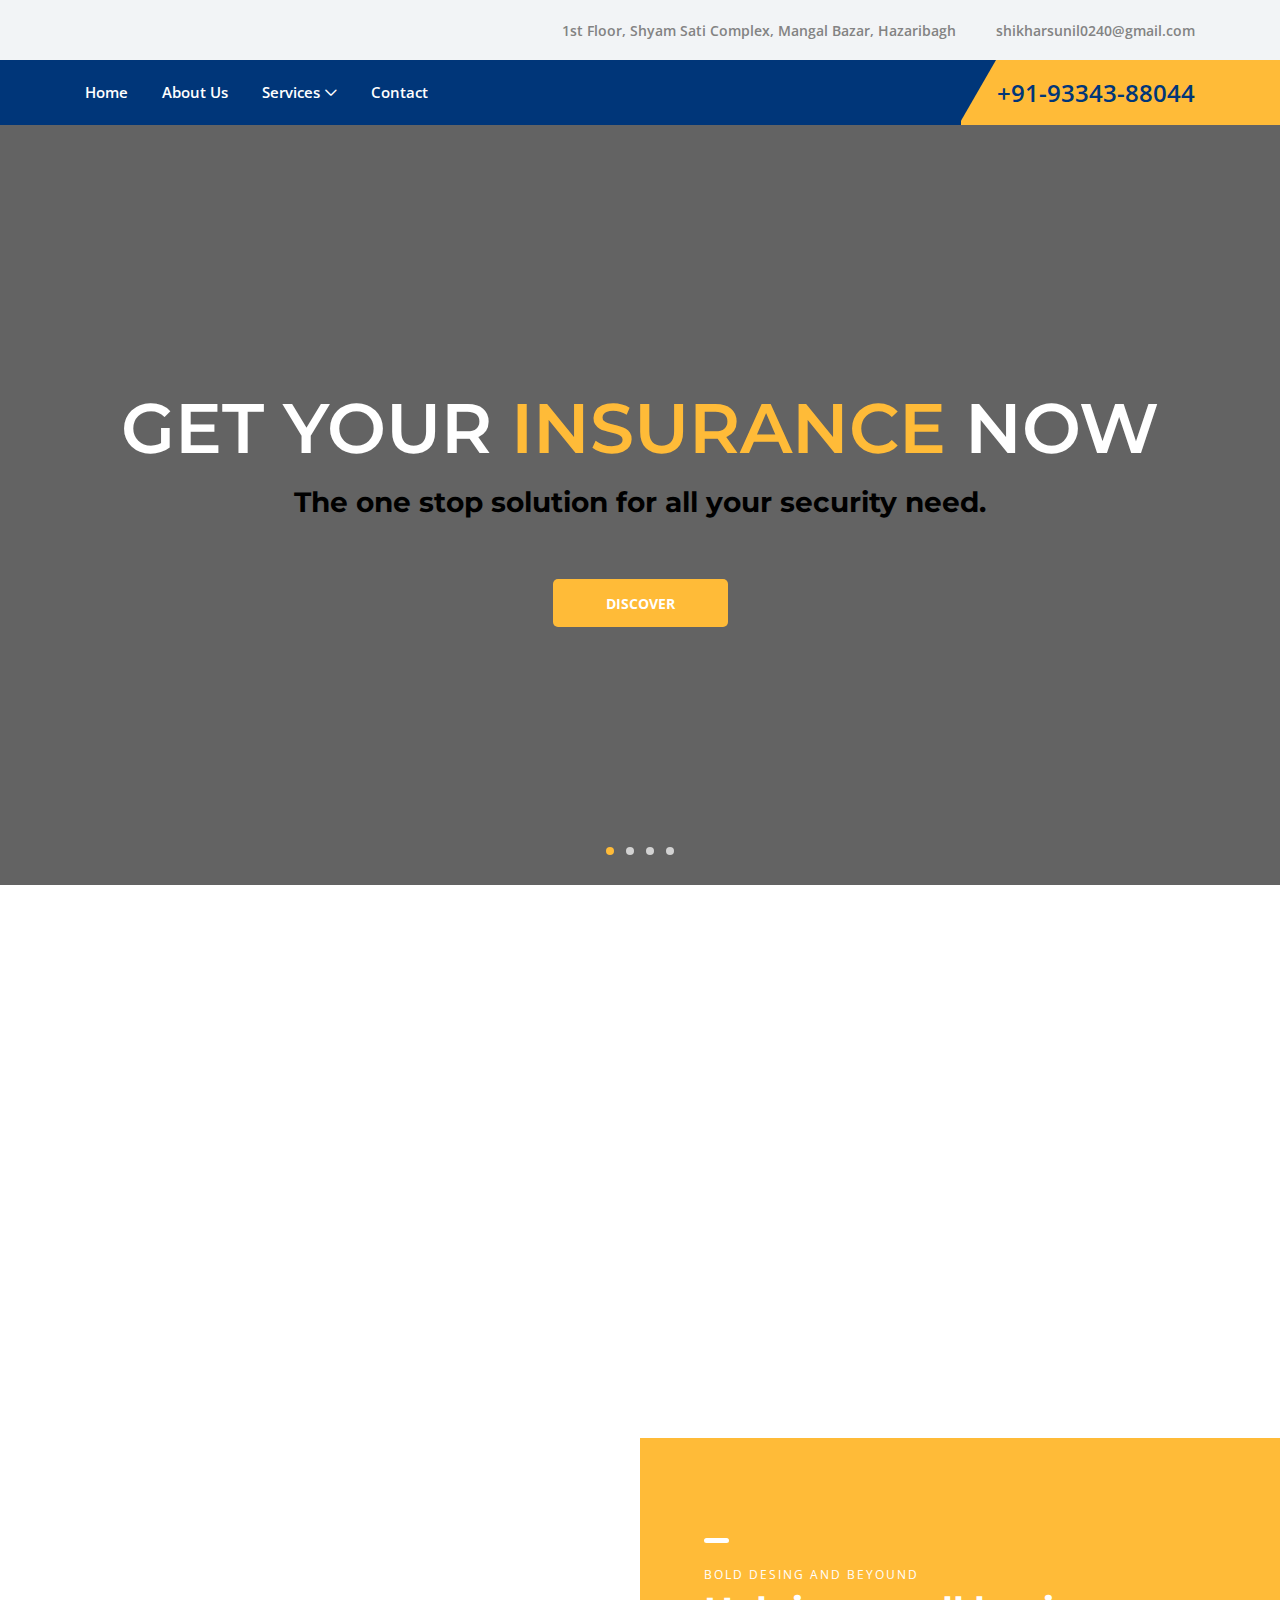
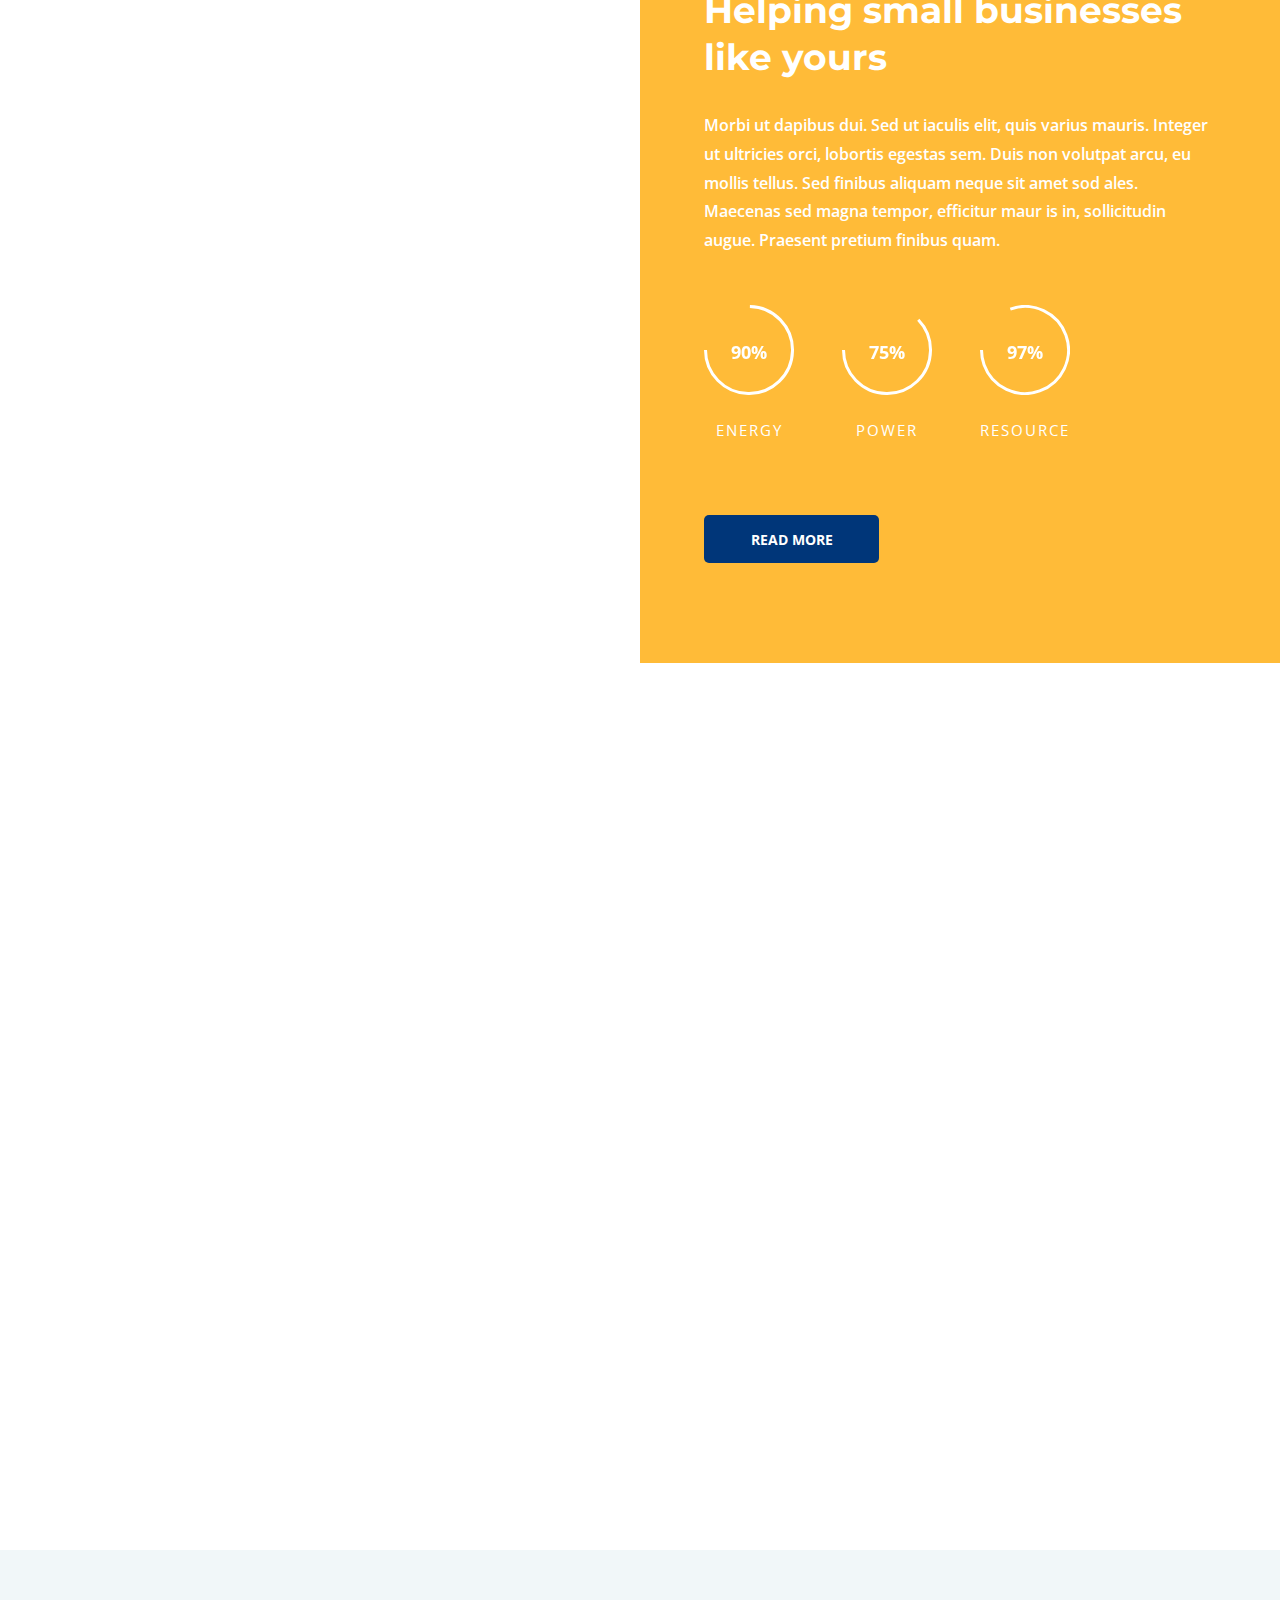
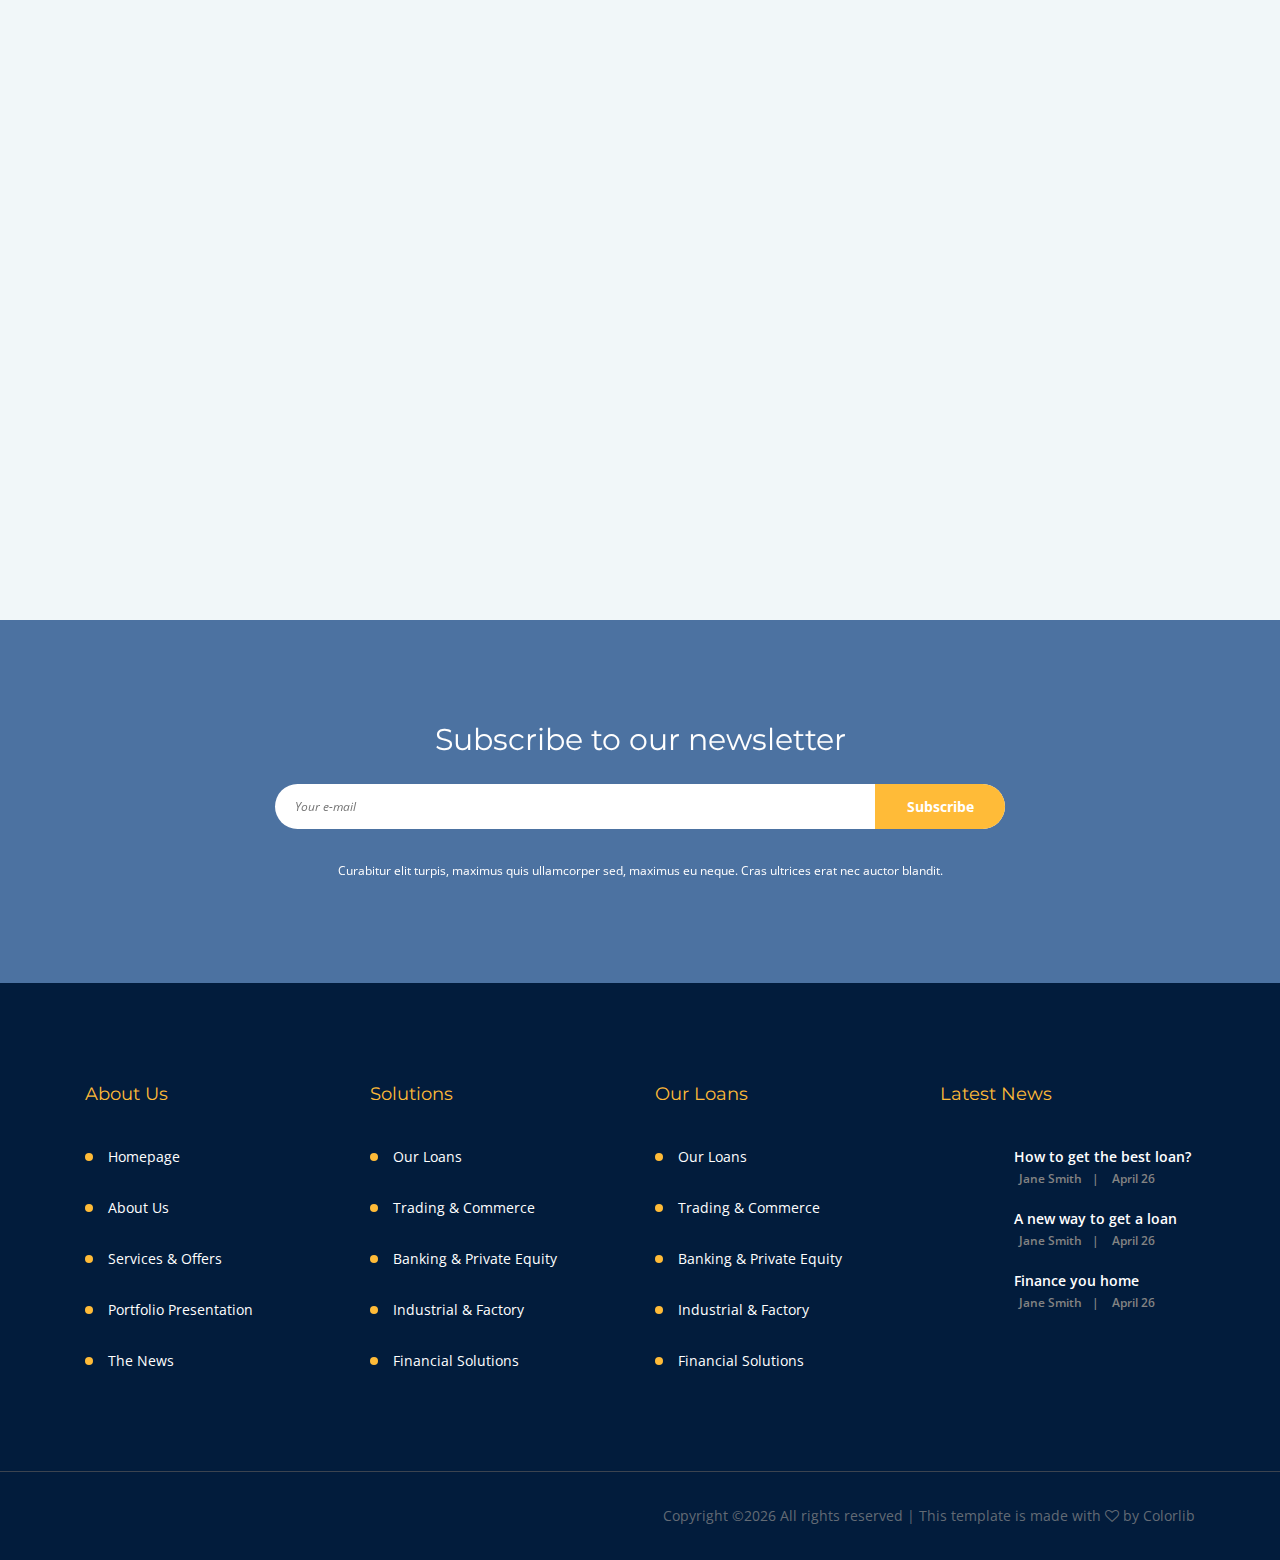
==== index.html @ 7af8c6b2 "Add files via upload" ====
<!DOCTYPE html>
<html lang="en">

<head>
    <meta charset="UTF-8">
    <meta name="description" content="">
    <meta http-equiv="X-UA-Compatible" content="IE=edge">
    <meta name="viewport" content="width=device-width, initial-scale=1, shrink-to-fit=no">
    <!-- The above 4 meta tags *must* come first in the head; any other head content must come *after* these tags -->

    <!-- Title -->
    <title>Star Spark - Insurance just got simlified</title>

    <!-- Favicon -->
    <link rel="icon" href="img/core-img/favicon.png">

    <!-- Stylesheet -->
    <link rel="stylesheet" href="style.css">

</head>

<body>
    <!-- Preloader -->
    <div class="preloader d-flex align-items-center justify-content-center">
        <div class="lds-ellipsis">
            <div></div>
            <div></div>
            <div></div>
            <div></div>
        </div>
    </div>

    <!-- ##### Header Area Start ##### -->
    <header class="header-area">
        <!-- Top Header Area -->
        <div class="top-header-area">
            <div class="container h-100">
                <div class="row h-100 align-items-center">
                    <div class="col-12 d-flex justify-content-between">
                        <!-- Logo Area -->
                        <div class="logo">
                            <a href="index.html"><img src="img/core-img/logo.png" alt=""></a>
                        </div>

                        <!-- Top Contact Info -->
                        <div class="top-contact-info d-flex align-items-center">
                            <a href="#" data-toggle="tooltip" data-placement="bottom" title="1st Floor, Shyam Sati Complex, Mangal Bazar, Hazaribagh"><img src="img/core-img/placeholder.png" alt=""> <span>1st Floor, Shyam Sati Complex, Mangal Bazar, Hazaribagh</span></a>
                            <a href="#" data-toggle="tooltip" data-placement="bottom" title="shikharsunil0240@gmail.com"><img src="img/core-img/message.png" alt=""> <span>shikharsunil0240@gmail.com</span></a>
                        </div>
                    </div>
                </div>
            </div>
        </div>

        <!-- Navbar Area -->
        <div class="credit-main-menu" id="sticker">
            <div class="classy-nav-container breakpoint-off">
                <div class="container">
                    <!-- Menu -->
                    <nav class="classy-navbar justify-content-between" id="creditNav">

                        <!-- Navbar Toggler -->
                        <div class="classy-navbar-toggler">
                            <span class="navbarToggler"><span></span><span></span><span></span></span>
                        </div>

                        <!-- Menu -->
                        <div class="classy-menu">

                            <!-- Close Button -->
                            <div class="classycloseIcon">
                                <div class="cross-wrap"><span class="top"></span><span class="bottom"></span></div>
                            </div>

                            <!-- Nav Start -->
                            <div class="classynav">
                                <ul>
                                    <li><a href="index.html">Home</a></li>
                                    <li><a href="about.html">About Us</a></li>
                                    <li><a href="services.html">Services</a>
                                        <ul class="dropdown">
                                            <li><a href="index.html">Life Insurance</a></li>
                                            <li><a href="about.html">Health Insurance</a></li>
                                            <li><a href="services.html">Accidental Insurance</a></li>                                                                                                                                    
                                        </ul>
                                    </li>
                                    
                                   
                                    
                                    <li><a href="contact.html">Contact</a></li>
                                </ul>
                            </div>
                            <!-- Nav End -->
                        </div>

                        <!-- Contact -->
                        <div class="contact">
                            <a href="#"><img src="img/core-img/call2.png" alt=""> +91-93343-88044</a>
                        </div>
                    </nav>
                </div>
            </div>
        </div>
    </header>
    <!-- ##### Header Area End ##### -->

    <!-- ##### Hero Area Start ##### -->
    <div class="hero-area">
        <div class="hero-slideshow owl-carousel">

            <!-- Single Slide -->
            <div class="single-slide bg-img">
                <!-- Background Image-->
                <div class="slide-bg-img bg-img bg-overlay" style="background-image: url(img/bg-img/family.jpg);"></div>
                <!-- Welcome Text -->
                <div class="container h-100">
                    <div class="row h-100 align-items-center justify-content-center">
                        <div class="col-12 col-lg-12">
                            <div class="welcome-text text-center">
                                
                                <h2 data-animation="fadeInUp" data-delay="300ms">get your <span>INSURANCE</span> now</h2>
                                <h3 data-animation="fadeInUp" data-delay="500ms">The one stop solution for all your security need.</h3>
                                <a href="#" class="btn credit-btn mt-50" data-animation="fadeInUp" data-delay="700ms">Discover</a>
                            </div>
                        </div>
                    </div>
                </div>
                <!-- Slide Duration Indicator -->
                <div class="slide-du-indicator"></div>
            </div>

            <!-- Single Slide -->
            <div class="single-slide bg-img">
                <!-- Background Image-->
                <div class="slide-bg-img bg-img bg-overlay" style="background-image: url(img/bg-img/5.jpg);"></div>
                <!-- Welcome Text -->
                <div class="container h-100">
                    <div class="row h-100 align-items-center justify-content-center">
                        <div class="col-12 col-lg-9">
                            <div class="welcome-text text-center">
                                
                                <h2 data-animation="fadeInDown" data-delay="300ms">get your <span>loan</span> now</h2>
                                <p data-animation="fadeInDown" data-delay="500ms">Vestibulum eu vehicula elit, nec elementum orci. Praesent aliquet ves tibulum tempus. Pellentesque posuere pharetra turpis, eget finibus erat porta placerat.</p>
                                <a href="#" class="btn credit-btn mt-50" data-animation="fadeInDown" data-delay="700ms">Discover</a>
                            </div>
                        </div>
                    </div>
                </div>
                <!-- Slide Duration Indicator -->
                <div class="slide-du-indicator"></div>
            </div>

            <!-- Single Slide -->
            <div class="single-slide bg-img">
                <!-- Background Image-->
                <div class="slide-bg-img bg-img bg-overlay" style="background-image: url(img/bg-img/1.jpg);"></div>
                <!-- Welcome Text -->
                <div class="container h-100">
                    <div class="row h-100 align-items-center justify-content-center">
                        <div class="col-12 col-lg-9">
                            <div class="welcome-text text-center">
                                <h6 data-animation="fadeInUp" data-delay="100ms">2 years interest</h6>
                                <h2 data-animation="fadeInUp" data-delay="300ms">get your <span>loan</span> now</h2>
                                <p data-animation="fadeInUp" data-delay="500ms">Vestibulum eu vehicula elit, nec elementum orci. Praesent aliquet ves tibulum tempus. Pellentesque posuere pharetra turpis, eget finibus erat porta placerat.</p>
                                <a href="#" class="btn credit-btn mt-50" data-animation="fadeInUp" data-delay="700ms">Discover</a>
                            </div>
                        </div>
                    </div>
                </div>
                <!-- Slide Duration Indicator -->
                <div class="slide-du-indicator"></div>
            </div>

            <!-- Single Slide -->
            <div class="single-slide bg-img">
                <!-- Background Image-->
                <div class="slide-bg-img bg-img bg-overlay" style="background-image: url(img/bg-img/5.jpg);"></div>
                <!-- Welcome Text -->
                <div class="container h-100">
                    <div class="row h-100 align-items-center justify-content-center">
                        <div class="col-12 col-lg-9">
                            <div class="welcome-text text-center">
                                <h6 data-animation="fadeInDown" data-delay="100ms">2 years interest</h6>
                                <h2 data-animation="fadeInDown" data-delay="300ms">get your <span>loan</span> now</h2>
                                <p data-animation="fadeInDown" data-delay="500ms">Vestibulum eu vehicula elit, nec elementum orci. Praesent aliquet ves tibulum tempus. Pellentesque posuere pharetra turpis, eget finibus erat porta placerat.</p>
                                <a href="#" class="btn credit-btn mt-50" data-animation="fadeInDown" data-delay="700ms">Discover</a>
                            </div>
                        </div>
                    </div>
                </div>
                <!-- Slide Duration Indicator -->
                <div class="slide-du-indicator"></div>
            </div>

        </div>
    </div>
    <!-- ##### Hero Area End ##### -->

    <!-- ##### Features Area Start ###### -->
    <section class="features-area section-padding-100-0">
        <div class="container">
            <div class="row align-items-end">
                <div class="col-12 col-sm-6 col-lg-3">
                    <div class="single-features-area mb-100 wow fadeInUp" data-wow-delay="100ms">
                        <!-- Section Heading -->
                        <div class="section-heading">
                            <div class="line"></div>
                            <p>Take look at our</p>
                            <h2>Our Loans</h2>
                        </div>
                        <h6>In vitae nisi aliquam, scelerisque leo a, volutpat sem. Viva mus rutrum dui fermentum eros hendrerit.</h6>
                        <a href="#" class="btn credit-btn mt-50">Discover</a>
                    </div>
                </div>
                <div class="col-12 col-sm-6 col-lg-3">
                    <div class="single-features-area mb-100 wow fadeInUp" data-wow-delay="300ms">
                        <img src="img/bg-img/2.jpg" alt="">
                        <h5>We take care of you</h5>
                    </div>
                </div>
                <div class="col-12 col-sm-6 col-lg-3">
                    <div class="single-features-area mb-100 wow fadeInUp" data-wow-delay="500ms">
                        <img src="img/bg-img/3.jpg" alt="">
                        <h5>No documents needed</h5>
                    </div>
                </div>
                <div class="col-12 col-sm-6 col-lg-3">
                    <div class="single-features-area mb-100 wow fadeInUp" data-wow-delay="700ms">
                        <img src="img/bg-img/4.jpg" alt="">
                        <h5>Fast &amp; easy loans</h5>
                    </div>
                </div>
            </div>
        </div>
    </section>
    <!-- ##### Features Area End ###### -->

    <!-- ##### Call To Action Start ###### -->
    <section class="cta-area d-flex flex-wrap">
        <!-- Cta Thumbnail -->
        <div class="cta-thumbnail bg-img jarallax" style="background-image: url(img/bg-img/5.jpg);"></div>

        <!-- Cta Content -->
        <div class="cta-content">
            <!-- Section Heading -->
            <div class="section-heading white">
                <div class="line"></div>
                <p>Bold desing and beyound</p>
                <h2>Helping small businesses like yours</h2>
            </div>
            <h6>Morbi ut dapibus dui. Sed ut iaculis elit, quis varius mauris. Integer ut ultricies orci, lobortis egestas sem. Duis non volutpat arcu, eu mollis tellus. Sed finibus aliquam neque sit amet sod ales. Maecenas sed magna tempor, efficitur maur is in, sollicitudin augue. Praesent pretium finibus quam.</h6>
            <div class="d-flex flex-wrap mt-50">
                <!-- Single Skills Area -->
                <div class="single-skils-area mb-70 mr-5">
                    <div id="circle" class="circle" data-value="0.90">
                        <div class="skills-text">
                            <span>90%</span>
                        </div>
                    </div>
                    <p>Energy</p>
                </div>

                <!-- Single Skills Area -->
                <div class="single-skils-area mb-70 mr-5">
                    <div id="circle2" class="circle" data-value="0.75">
                        <div class="skills-text">
                            <span>75%</span>
                        </div>
                    </div>
                    <p>power</p>
                </div>

                <!-- Single Skills Area -->
                <div class="single-skils-area mb-70">
                    <div id="circle3" class="circle" data-value="0.97">
                        <div class="skills-text">
                            <span>97%</span>
                        </div>
                    </div>
                    <p>resource</p>
                </div>
            </div>
            <a href="#" class="btn credit-btn box-shadow btn-2">Read More</a>
        </div>
    </section>
    <!-- ##### Call To Action End ###### -->

    <!-- ##### Call To Action Start ###### -->
    <section class="cta-2-area wow fadeInUp" data-wow-delay="100ms">
        <div class="container">
            <div class="row">
                <div class="col-12">
                    <!-- Cta Content -->
                    <div class="cta-content d-flex flex-wrap align-items-center justify-content-between">
                        <div class="cta-text">
                            <h4>Are you in need for a load? Get in touch with us.</h4>
                        </div>
                        <div class="cta-btn">
                            <a href="#" class="btn credit-btn box-shadow">Read More</a>
                        </div>
                    </div>
                </div>
            </div>
        </div>
    </section>
    <!-- ##### Call To Action End ###### -->

    <!-- ##### Services Area Start ###### -->
    <section class="services-area section-padding-100-0">
        <div class="container">
            <div class="row">
                <div class="col-12">
                    <!-- Section Heading -->
                    <div class="section-heading text-center mb-100 wow fadeInUp" data-wow-delay="100ms">
                        <div class="line"></div>
                        <p>Take look at our</p>
                        <h2>Our services</h2>
                    </div>
                </div>
            </div>

            <div class="row">
                <!-- Single Service Area -->
                <div class="col-12 col-md-6 col-lg-4">
                    <div class="single-service-area d-flex mb-100 wow fadeInUp" data-wow-delay="200ms">
                        <div class="icon">
                            <i class="icon-profits"></i>
                        </div>
                        <div class="text">
                            <h5>All the loans</h5>
                            <p>Morbi ut dapibus dui. Sed ut iaculis elit, quis varius mauris. Integer ut ultricies orci, lobortis egestas sem.</p>
                        </div>
                    </div>
                </div>

                <!-- Single Service Area -->
                <div class="col-12 col-md-6 col-lg-4">
                    <div class="single-service-area d-flex mb-100 wow fadeInUp" data-wow-delay="300ms">
                        <div class="icon">
                            <i class="icon-money-1"></i>
                        </div>
                        <div class="text">
                            <h5>Easy and fast answer</h5>
                            <p>Morbi ut dapibus dui. Sed ut iaculis elit, quis varius mauris. Integer ut ultricies orci, lobortis egestas sem.</p>
                        </div>
                    </div>
                </div>

                <!-- Single Service Area -->
                <div class="col-12 col-md-6 col-lg-4">
                    <div class="single-service-area d-flex mb-100 wow fadeInUp" data-wow-delay="400ms">
                        <div class="icon">
                            <i class="icon-coin"></i>
                        </div>
                        <div class="text">
                            <h5>No additional papers</h5>
                            <p>Morbi ut dapibus dui. Sed ut iaculis elit, quis varius mauris. Integer ut ultricies orci, lobortis egestas sem.</p>
                        </div>
                    </div>
                </div>

                <!-- Single Service Area -->
                <div class="col-12 col-md-6 col-lg-4">
                    <div class="single-service-area d-flex mb-100 wow fadeInUp" data-wow-delay="500ms">
                        <div class="icon">
                            <i class="icon-smartphone-1"></i>
                        </div>
                        <div class="text">
                            <h5>Secure financial services</h5>
                            <p>Morbi ut dapibus dui. Sed ut iaculis elit, quis varius mauris. Integer ut ultricies orci, lobortis egestas sem.</p>
                        </div>
                    </div>
                </div>

                <!-- Single Service Area -->
                <div class="col-12 col-md-6 col-lg-4">
                    <div class="single-service-area d-flex mb-100 wow fadeInUp" data-wow-delay="600ms">
                        <div class="icon">
                            <i class="icon-diamond"></i>
                        </div>
                        <div class="text">
                            <h5>Good investments</h5>
                            <p>Morbi ut dapibus dui. Sed ut iaculis elit, quis varius mauris. Integer ut ultricies orci, lobortis egestas sem.</p>
                        </div>
                    </div>
                </div>

                <!-- Single Service Area -->
                <div class="col-12 col-md-6 col-lg-4">
                    <div class="single-service-area d-flex mb-100 wow fadeInUp" data-wow-delay="700ms">
                        <div class="icon">
                            <i class="icon-piggy-bank"></i>
                        </div>
                        <div class="text">
                            <h5>Accumulation goals</h5>
                            <p>Morbi ut dapibus dui. Sed ut iaculis elit, quis varius mauris. Integer ut ultricies orci, lobortis egestas sem.</p>
                        </div>
                    </div>
                </div>
            </div>
        </div>
    </section>
    <!-- ##### Services Area End ###### -->

    <!-- ##### Miscellaneous Area Start ###### -->
    <section class="miscellaneous-area bg-gray section-padding-100-0">
        <div class="container">
            <div class="row align-items-end justify-content-center">
                <!-- Add Area -->
                <div class="col-12 col-md-6 col-lg-4">
                    <div class="add-area mb-100 wow fadeInUp" data-wow-delay="100ms">
                        <a href="#"><img src="img/bg-img/add.png" alt=""></a>
                    </div>
                </div>

                <!-- Contact Area -->
                <div class="col-12 col-md-6 col-lg-4">
                    <div class="contact--area mb-100 wow fadeInUp" data-wow-delay="300ms">
                        <!-- Section Heading -->
                        <div class="section-heading mb-50">
                            <div class="line"></div>
                            <h2>Get in touch</h2>
                        </div>
                        <!-- Contact Content -->
                        <div class="contact-content">
                            <!-- Single Contact Content -->
                            <div class="single-contact-content d-flex align-items-center">
                                <div class="icon">
                                    <img src="img/core-img/location.png" alt="">
                                </div>
                                <div class="text">
                                    <p>3007 Sarah Drive <br> Franklin, LA 70538</p>
                                </div>
                            </div>
                            <!-- Single Contact Content -->
                            <div class="single-contact-content d-flex align-items-center">
                                <div class="icon">
                                    <img src="img/core-img/call.png" alt="">
                                </div>
                                <div class="text">
                                    <p>337-413-9538</p>
                                    <span>mon-fri , 08.am - 17.pm</span>
                                </div>
                            </div>
                            <!-- Single Contact Content -->
                            <div class="single-contact-content d-flex align-items-center">
                                <div class="icon">
                                    <img src="img/core-img/message2.png" alt="">
                                </div>
                                <div class="text">
                                    <p>contact@yourbusiness.com</p>
                                    <span>we reply in 24 hrs</span>
                                </div>
                            </div>
                        </div>
                    </div>
                </div>

                <!-- News Area -->
                <div class="col-12 col-md-6 col-lg-4">
                    <div class="news--area mb-100 wow fadeInUp" data-wow-delay="500ms">
                        <!-- Section Heading -->
                        <div class="section-heading mb-50">
                            <div class="line"></div>
                            <h2>The news</h2>
                        </div>

                        <!-- Single News Area -->
                        <div class="single-news-area d-flex align-items-center">
                            <div class="news-thumbnail">
                                <img src="img/bg-img/10.jpg" alt="">
                            </div>
                            <div class="news-content">
                                <span>July 18, 2018</span>
                                <a href="#">How to get the best loan online</a>
                                <div class="news-meta">
                                    <a href="#" class="post-author"><img src="img/core-img/pencil.png" alt=""> Jane Smith</a>
                                    <a href="#" class="post-date"><img src="img/core-img/calendar.png" alt=""> April 26</a>
                                </div>
                            </div>
                        </div>

                        <!-- Single News Area -->
                        <div class="single-news-area d-flex align-items-center">
                            <div class="news-thumbnail">
                                <img src="img/bg-img/11.jpg" alt="">
                            </div>
                            <div class="news-content">
                                <span>July 18, 2018</span>
                                <a href="#">A new way to finance your dream home</a>
                                <div class="news-meta">
                                    <a href="#" class="post-author"><img src="img/core-img/pencil.png" alt=""> Jane Smith</a>
                                    <a href="#" class="post-date"><img src="img/core-img/calendar.png" alt=""> April 26</a>
                                </div>
                            </div>
                        </div>

                        <!-- Single News Area -->
                        <div class="single-news-area d-flex align-items-center">
                            <div class="news-thumbnail">
                                <img src="img/bg-img/12.jpg" alt="">
                            </div>
                            <div class="news-content">
                                <span>July 18, 2018</span>
                                <a href="#">10 tips to get the best loan for you</a>
                                <div class="news-meta">
                                    <a href="#" class="post-author"><img src="img/core-img/pencil.png" alt=""> Jane Smith</a>
                                    <a href="#" class="post-date"><img src="img/core-img/calendar.png" alt=""> April 26</a>
                                </div>
                            </div>
                        </div>
                    </div>
                </div>
            </div>
        </div>
    </section>
    <!-- ##### Miscellaneous Area End ###### -->

    <!-- ##### Newsletter Area Start ###### -->
    <section class="newsletter-area section-padding-100 bg-img jarallax" style="background-image: url(img/bg-img/6.jpg);">
        <div class="container">
            <div class="row justify-content-center">
                <div class="col-12 col-sm-10 col-lg-8">
                    <div class="nl-content text-center">
                        <h2>Subscribe to our newsletter</h2>
                        <form action="#" method="post">
                            <input type="email" name="nl-email" id="nlemail" placeholder="Your e-mail">
                            <button type="submit">Subscribe</button>
                        </form>
                        <p>Curabitur elit turpis, maximus quis ullamcorper sed, maximus eu neque. Cras ultrices erat nec auctor blandit.</p>
                    </div>
                </div>
            </div>
        </div>
    </section>
    <!-- ##### Newsletter Area End ###### -->

    <!-- ##### Footer Area Start ##### -->
    <footer class="footer-area section-padding-100-0">
        <div class="container">
            <div class="row">

                <!-- Single Footer Widget -->
                <div class="col-12 col-sm-6 col-lg-3">
                    <div class="single-footer-widget mb-100">
                        <h5 class="widget-title">About Us</h5>
                        <!-- Nav -->
                        <nav>
                            <ul>
                                <li><a href="#">Homepage</a></li>
                                <li><a href="#">About Us</a></li>
                                <li><a href="#">Services &amp; Offers</a></li>
                                <li><a href="#">Portfolio Presentation</a></li>
                                <li><a href="#">The News</a></li>
                            </ul>
                        </nav>
                    </div>
                </div>

                <!-- Single Footer Widget -->
                <div class="col-12 col-sm-6 col-lg-3">
                    <div class="single-footer-widget mb-100">
                        <h5 class="widget-title">Solutions</h5>
                        <!-- Nav -->
                        <nav>
                            <ul>
                                <li><a href="#">Our Loans</a></li>
                                <li><a href="#">Trading &amp; Commerce</a></li>
                                <li><a href="#">Banking &amp; Private Equity</a></li>
                                <li><a href="#">Industrial &amp; Factory</a></li>
                                <li><a href="#">Financial Solutions</a></li>
                            </ul>
                        </nav>
                    </div>
                </div>

                <!-- Single Footer Widget -->
                <div class="col-12 col-sm-6 col-lg-3">
                    <div class="single-footer-widget mb-100">
                        <h5 class="widget-title">Our Loans</h5>
                        <!-- Nav -->
                        <nav>
                            <ul>
                                <li><a href="#">Our Loans</a></li>
                                <li><a href="#">Trading &amp; Commerce</a></li>
                                <li><a href="#">Banking &amp; Private Equity</a></li>
                                <li><a href="#">Industrial &amp; Factory</a></li>
                                <li><a href="#">Financial Solutions</a></li>
                            </ul>
                        </nav>
                    </div>
                </div>

                <!-- Single Footer Widget -->
                <div class="col-12 col-sm-6 col-lg-3">
                    <div class="single-footer-widget mb-100">
                        <h5 class="widget-title">Latest News</h5>

                        <!-- Single News Area -->
                        <div class="single-latest-news-area d-flex align-items-center">
                            <div class="news-thumbnail">
                                <img src="img/bg-img/7.jpg" alt="">
                            </div>
                            <div class="news-content">
                                <a href="#">How to get the best loan?</a>
                                <div class="news-meta">
                                    <a href="#" class="post-author"><img src="img/core-img/pencil.png" alt=""> Jane Smith</a>
                                    <a href="#" class="post-date"><img src="img/core-img/calendar.png" alt=""> April 26</a>
                                </div>
                            </div>
                        </div>

                        <!-- Single News Area -->
                        <div class="single-latest-news-area d-flex align-items-center">
                            <div class="news-thumbnail">
                                <img src="img/bg-img/8.jpg" alt="">
                            </div>
                            <div class="news-content">
                                <a href="#">A new way to get a loan</a>
                                <div class="news-meta">
                                    <a href="#" class="post-author"><img src="img/core-img/pencil.png" alt=""> Jane Smith</a>
                                    <a href="#" class="post-date"><img src="img/core-img/calendar.png" alt=""> April 26</a>
                                </div>
                            </div>
                        </div>

                        <!-- Single News Area -->
                        <div class="single-latest-news-area d-flex align-items-center">
                            <div class="news-thumbnail">
                                <img src="img/bg-img/9.jpg" alt="">
                            </div>
                            <div class="news-content">
                                <a href="#">Finance you home</a>
                                <div class="news-meta">
                                    <a href="#" class="post-author"><img src="img/core-img/pencil.png" alt=""> Jane Smith</a>
                                    <a href="#" class="post-date"><img src="img/core-img/calendar.png" alt=""> April 26</a>
                                </div>
                            </div>
                        </div>

                    </div>
                </div>
            </div>
        </div>

        <!-- Copywrite Area -->
        <div class="copywrite-area">
            <div class="container">
                <div class="row">
                    <div class="col-12">
                        <div class="copywrite-content d-flex flex-wrap justify-content-between align-items-center">
                            <!-- Footer Logo -->
                            <a href="index.html" class="footer-logo"><img src="img/core-img/logo.png" alt=""></a>

                            <!-- Copywrite Text -->
                            <p class="copywrite-text"><a href="#"><!-- Link back to Colorlib can't be removed. Template is licensed under CC BY 3.0. -->
Copyright &copy;<script>document.write(new Date().getFullYear());</script> All rights reserved | This template is made with <i class="fa fa-heart-o" aria-hidden="true"></i> by <a href="https://colorlib.com" target="_blank">Colorlib</a>
<!-- Link back to Colorlib can't be removed. Template is licensed under CC BY 3.0. --></p>
                        </div>
                    </div>
                </div>
            </div>
        </div>
    </footer>
    <!-- ##### Footer Area Start ##### -->

    <!-- ##### All Javascript Script ##### -->
    <!-- jQuery-2.2.4 js -->
    <script src="js/jquery/jquery-2.2.4.min.js"></script>
    <!-- Popper js -->
    <script src="js/bootstrap/popper.min.js"></script>
    <!-- Bootstrap js -->
    <script src="js/bootstrap/bootstrap.min.js"></script>
    <!-- All Plugins js -->
    <script src="js/plugins/plugins.js"></script>
    <!-- Active js -->
    <script src="js/active.js"></script>
</body>

</html>
---- style.css ----
/* [Core Stylesheet - 1.0] */
/* :: 1.0 Import Fonts */
@import url("https://fonts.googleapis.com/css?family=Montserrat:300,400,500,600,700|Open+Sans:300,400,600,700");
/* :: 2.0 Import All CSS */
@import url(css/bootstrap.min.css);
@import url(css/classy-nav.css);
@import url(css/owl.carousel.min.css);
@import url(css/animate.css);
@import url(css/font-awesome.min.css);
@import url(css/credit-icon.css);
/* :: 3.0 Base CSS */
* {
  margin: 0;
  padding: 0; }

body {
  font-family: "Open Sans", sans-serif;
  font-size: 14px; }

h1,
h2,
h3,
h4,
h5,
h6 {
  font-family: "Montserrat", sans-serif;
  color: #000000;
  line-height: 1.3;
  font-weight: 700; }

p {
  color: #838383;
  font-size: 15px;
  line-height: 2;
  font-weight: 400; }

a,
a:hover,
a:focus {
  -webkit-transition-duration: 500ms;
  transition-duration: 500ms;
  text-decoration: none;
  outline: 0 solid transparent;
  color: #000000;
  font-weight: 700;
  font-size: 16px; }

ul,
ol {
  margin: 0; }
  ul li,
  ol li {
    list-style: none; }

img {
  height: auto;
  max-width: 100%; }

/* :: 3.1.0 Spacing */
.mt-15 {
  margin-top: 15px !important; }

.mt-30 {
  margin-top: 30px !important; }

.mt-50 {
  margin-top: 50px !important; }

.mt-70 {
  margin-top: 70px !important; }

.mt-100 {
  margin-top: 100px !important; }

.mb-15 {
  margin-bottom: 15px !important; }

.mb-30 {
  margin-bottom: 30px !important; }

.mb-50 {
  margin-bottom: 50px !important; }

.mb-70 {
  margin-bottom: 70px !important; }

.mb-100 {
  margin-bottom: 100px !important; }

.ml-15 {
  margin-left: 15px !important; }

.ml-30 {
  margin-left: 30px !important; }

.ml-50 {
  margin-left: 50px !important; }

.mr-15 {
  margin-right: 15px !important; }

.mr-30 {
  margin-right: 30px !important; }

.mr-50 {
  margin-right: 50px !important; }

/* :: 3.2.0 Height */
.height-400 {
  height: 400px !important; }

.height-500 {
  height: 500px !important; }

.height-600 {
  height: 600px !important; }

.height-700 {
  height: 700px !important; }

.height-800 {
  height: 800px !important; }

/* :: 3.3.0 Section Padding */
.section-padding-100 {
  padding-top: 100px;
  padding-bottom: 100px; }

.section-padding-100-0 {
  padding-top: 100px;
  padding-bottom: 0; }

.section-padding-0-100 {
  padding-top: 0;
  padding-bottom: 100px; }

.section-padding-100-70 {
  padding-top: 100px;
  padding-bottom: 70px; }

/* :: 3.4.0 Preloader */
.preloader {
  background-color: #003679;
  width: 100%;
  height: 100%;
  position: fixed;
  top: 0;
  left: 0;
  right: 0;
  z-index: 99999; }
  .preloader .lds-ellipsis {
    display: inline-block;
    position: relative;
    width: 64px;
    height: 64px; }
    .preloader .lds-ellipsis div {
      position: absolute;
      top: 27px;
      width: 11px;
      height: 11px;
      border-radius: 50%;
      background: #ffbb38;
      animation-timing-function: cubic-bezier(0, 1, 1, 0); }
      .preloader .lds-ellipsis div:nth-child(1) {
        left: 6px;
        -webkit-animation: lds-ellipsis1 0.6s infinite;
        animation: lds-ellipsis1 0.6s infinite; }
      .preloader .lds-ellipsis div:nth-child(2) {
        left: 6px;
        -webkit-animation: lds-ellipsis2 0.6s infinite;
        animation: lds-ellipsis2 0.6s infinite; }
      .preloader .lds-ellipsis div:nth-child(3) {
        left: 26px;
        -webkit-animation: lds-ellipsis2 0.6s infinite;
        animation: lds-ellipsis2 0.6s infinite; }
      .preloader .lds-ellipsis div:nth-child(4) {
        left: 45px;
        -webkit-animation: lds-ellipsis3 0.6s infinite;
        animation: lds-ellipsis3 0.6s infinite; }

@-webkit-keyframes lds-ellipsis1 {
  0% {
    -webkit-transform: scale(0);
    transform: scale(0); }
  100% {
    -webkit-transform: scale(1);
    transform: scale(1); } }
@keyframes lds-ellipsis1 {
  0% {
    -webkit-transform: scale(0);
    transform: scale(0); }
  100% {
    -webkit-transform: scale(1);
    transform: scale(1); } }
@-webkit-keyframes lds-ellipsis3 {
  0% {
    -webkit-transform: scale(1);
    transform: scale(1); }
  100% {
    -webkit-transform: scale(0);
    transform: scale(0); } }
@keyframes lds-ellipsis3 {
  0% {
    -webkit-transform: scale(1);
    transform: scale(1); }
  100% {
    -webkit-transform: scale(0);
    transform: scale(0); } }
@-webkit-keyframes lds-ellipsis2 {
  0% {
    -webkit-transform: translate(0, 0);
    transform: translate(0, 0); }
  100% {
    -webkit-transform: translate(19px, 0);
    transform: translate(19px, 0); } }
@keyframes lds-ellipsis2 {
  0% {
    -webkit-transform: translate(0, 0);
    transform: translate(0, 0); }
  100% {
    -webkit-transform: translate(19px, 0);
    transform: translate(19px, 0); } }
/* :: 3.5.0 Miscellaneous */
.jarallax {
  position: relative;
  z-index: 0; }

.jarallax > .jarallax-img {
  position: absolute;
  object-fit: cover;
  font-family: 'object-fit: cover;';
  top: 0;
  left: 0;
  width: 100%;
  height: 100%;
  z-index: -1; }

.section-heading {
  position: relative;
  z-index: 1;
  margin-bottom: 30px; }
  .section-heading .line {
    width: 25px;
    height: 5px;
    border-radius: 3px;
    background-color: #ffbb38;
    margin-bottom: 20px; }
  .section-heading p {
    font-size: 12px;
    margin-bottom: 0;
    letter-spacing: 2px;
    color: #a5a5a5;
    text-transform: uppercase; }
  .section-heading h2 {
    font-size: 36px;
    color: #212121;
    font-weight: 700;
    margin-bottom: 0; }
    @media only screen and (min-width: 992px) and (max-width: 1199px) {
      .section-heading h2 {
        font-size: 28px; } }
    @media only screen and (min-width: 768px) and (max-width: 991px) {
      .section-heading h2 {
        font-size: 24px; } }
    @media only screen and (max-width: 767px) {
      .section-heading h2 {
        font-size: 24px; } }
  .section-heading.white .line {
    background-color: #ffffff; }
  .section-heading.white p,
  .section-heading.white h2 {
    color: #ffffff; }
  .section-heading.text-center .line {
    margin-left: auto;
    margin-right: auto; }

.box-shadow {
  position: relative;
  z-index: 1; }
  .box-shadow:hover {
    box-shadow: 0 0 24px rgba(0, 0, 0, 0.2); }

.tooltip-inner {
  background-color: #ffbb38;
  box-shadow: 0 0 24px rgba(0, 0, 0, 0.2); }

.tooltip .arrow::before {
  border-bottom-color: #ffbb38; }

.bg-img {
  background-position: center center;
  background-size: cover;
  background-repeat: no-repeat; }

.bg-white {
  background-color: #ffffff !important; }

.bg-dark {
  background-color: #000000 !important; }

.bg-transparent {
  background-color: transparent !important; }

.bg-gray {
  background-color: #f1f7f9; }

.font-bold {
  font-weight: 700; }

.font-light {
  font-weight: 300; }

.bg-overlay {
  position: relative;
  z-index: 2;
  background-position: center center;
  background-size: cover; }
  .bg-overlay::after {
    background-color: rgba(0, 0, 0, 0.61);
    position: absolute;
    z-index: -1;
    top: 0;
    left: 0;
    width: 100%;
    height: 100%;
    content: ""; }

.bg-fixed {
  background-attachment: fixed !important; }

/* :: 3.6.0 ScrollUp */
#scrollUp {
  background-color: #003679;
  border-radius: 5px 0 0 5px;
  bottom: 70px;
  color: #ffffff;
  font-size: 10px;
  padding: 12px 0;
  height: 60px;
  line-height: 1.5;
  right: 0;
  text-align: center;
  width: 35px;
  -webkit-transition-duration: 500ms;
  transition-duration: 500ms;
  font-weight: 700;
  box-shadow: 0 1px 5px 2px rgba(0, 0, 0, 0.15);
  text-transform: uppercase; }
  #scrollUp i {
    font-size: 18px;
    display: block; }
  #scrollUp:hover {
    background-color: #ffbb38;
    color: #ffffff; }

/* :: 3.7.0 Credit Button */
.credit-btn {
  -webkit-transition-duration: 500ms;
  transition-duration: 500ms;
  background-color: #ffbb38;
  position: relative;
  z-index: 1;
  display: inline-block;
  min-width: 175px;
  height: 48px;
  color: #ffffff;
  border-radius: 5px;
  padding: 0 30px;
  font-size: 14px;
  line-height: 48px;
  font-weight: 700;
  text-transform: uppercase; }
  .credit-btn:hover, .credit-btn:focus {
    font-size: 14px;
    font-weight: 700;
    background-color: #003679;
    color: #ffffff; }
  .credit-btn.btn-2 {
    background-color: #003679;
    color: #ffffff; }
    .credit-btn.btn-2:hover, .credit-btn.btn-2:focus {
      background-color: #ffbb38;
      color: #ffffff; }
  .credit-btn.btn-3 {
    background-color: transparent;
    color: #003679;
    border: 2px solid #003679;
    line-height: 44px; }
    .credit-btn.btn-3:hover, .credit-btn.btn-3:focus {
      border: 2px solid #003679;
      background-color: #003679;
      color: #ffffff; }

/* :: 4.0 Header Area CSS */
.header-area {
  position: relative;
  z-index: 1000;
  width: 100%; }
  .header-area .top-header-area {
    position: relative;
    z-index: 1;
    width: 100%;
    height: 60px;
    background-color: #f2f4f6; }
    .header-area .top-header-area .top-contact-info {
      position: relative;
      z-index: 1; }
      .header-area .top-header-area .top-contact-info a {
        display: inline-block;
        color: #838383;
        font-size: 14px;
        margin-bottom: 0;
        display: -webkit-box;
        display: -ms-flexbox;
        display: flex;
        -webkit-box-align: center;
        -ms-flex-align: center;
        -ms-grid-row-align: center;
        align-items: center;
        font-weight: 600; }
        .header-area .top-header-area .top-contact-info a img {
          margin-right: 10px; }
        @media only screen and (max-width: 767px) {
          .header-area .top-header-area .top-contact-info a span {
            display: none; } }
        .header-area .top-header-area .top-contact-info a:first-child {
          margin-right: 30px; }
        .header-area .top-header-area .top-contact-info a:hover, .header-area .top-header-area .top-contact-info a:focus {
          color: #003679; }
        @media only screen and (min-width: 768px) and (max-width: 991px) {
          .header-area .top-header-area .top-contact-info a {
            font-size: 13px; } }
  .header-area .credit-main-menu {
    position: relative;
    width: 100%;
    z-index: 1;
    background-color: #ffbb38; }
    .header-area .credit-main-menu::after {
      width: 50%;
      height: 100%;
      background-color: #003679;
      position: absolute;
      top: 0;
      left: 0;
      content: '';
      z-index: 1; }
    .header-area .credit-main-menu .classy-nav-container {
      background-color: transparent; }
    .header-area .credit-main-menu .classy-navbar {
      height: 65px;
      padding: 0;
      background-color: #003679; }
      @media only screen and (max-width: 767px) {
        .header-area .credit-main-menu .classy-navbar {
          height: 70px; } }
      .header-area .credit-main-menu .classy-navbar .classynav ul li a {
        font-weight: 600;
        text-transform: capitalize;
        font-size: 15px;
        padding: 0 15px;
        color: #ffffff; }
        .header-area .credit-main-menu .classy-navbar .classynav ul li a:hover, .header-area .credit-main-menu .classy-navbar .classynav ul li a:focus {
          color: #ffbb38; }
        @media only screen and (min-width: 992px) and (max-width: 1199px) {
          .header-area .credit-main-menu .classy-navbar .classynav ul li a {
            font-size: 14px; } }
        @media only screen and (min-width: 768px) and (max-width: 991px) {
          .header-area .credit-main-menu .classy-navbar .classynav ul li a {
            color: #003679; } }
        @media only screen and (max-width: 767px) {
          .header-area .credit-main-menu .classy-navbar .classynav ul li a {
            color: #003679; } }
      .header-area .credit-main-menu .classy-navbar .classynav > ul > li:first-child a {
        padding-left: 0; }
        @media only screen and (min-width: 768px) and (max-width: 991px) {
          .header-area .credit-main-menu .classy-navbar .classynav > ul > li:first-child a {
            padding-left: 15px; } }
        @media only screen and (max-width: 767px) {
          .header-area .credit-main-menu .classy-navbar .classynav > ul > li:first-child a {
            padding-left: 15px; } }
      .header-area .credit-main-menu .classy-navbar .classynav ul li.megamenu-item > a::after,
      .header-area .credit-main-menu .classy-navbar .classynav ul li.has-down > a::after {
        color: #ffffff; }
        @media only screen and (min-width: 768px) and (max-width: 991px) {
          .header-area .credit-main-menu .classy-navbar .classynav ul li.megamenu-item > a::after,
          .header-area .credit-main-menu .classy-navbar .classynav ul li.has-down > a::after {
            color: #003679; } }
        @media only screen and (max-width: 767px) {
          .header-area .credit-main-menu .classy-navbar .classynav ul li.megamenu-item > a::after,
          .header-area .credit-main-menu .classy-navbar .classynav ul li.has-down > a::after {
            color: #003679; } }
      .header-area .credit-main-menu .classy-navbar .classynav ul li ul li a {
        color: #003679;
        font-size: 14px; }
      .header-area .credit-main-menu .classy-navbar .contact {
        position: relative;
        z-index: 1;
        padding-left: 30px;
        height: 100%;
        overflow-y: hidden;
        overflow-x: hidden; }
        .header-area .credit-main-menu .classy-navbar .contact::before {
          width: 100%;
          height: 200%;
          content: '';
          position: absolute;
          top: 42%;
          left: 0;
          z-index: -1;
          background-color: #ffbb38;
          -webkit-transform: rotate(30deg);
          transform: rotate(30deg); }
        .header-area .credit-main-menu .classy-navbar .contact::after {
          width: 1000%;
          height: 100%;
          content: '';
          position: absolute;
          top: 0;
          left: 62px;
          z-index: -1;
          background-color: #ffbb38; }
        .header-area .credit-main-menu .classy-navbar .contact a {
          display: inline-block;
          font-size: 24px;
          color: #003679;
          font-weight: 600;
          line-height: 65px; }
          .header-area .credit-main-menu .classy-navbar .contact a:hover {
            color: #ffffff; }
          @media only screen and (min-width: 992px) and (max-width: 1199px) {
            .header-area .credit-main-menu .classy-navbar .contact a {
              font-size: 20px; } }
          @media only screen and (min-width: 768px) and (max-width: 991px) {
            .header-area .credit-main-menu .classy-navbar .contact a {
              font-size: 18px; } }
          @media only screen and (max-width: 767px) {
            .header-area .credit-main-menu .classy-navbar .contact a {
              font-size: 14px;
              line-height: 70px; } }
  .header-area .is-sticky .credit-main-menu {
    box-shadow: 0 7px 40px 0 rgba(0, 0, 0, 0.3); }

/* :: 5.0 Hero Area CSS */
.hero-area {
  position: relative;
  z-index: 1; }
  .hero-area .owl-dots {
    display: -webkit-box;
    display: -ms-flexbox;
    display: flex;
    -webkit-box-pack: center;
    -ms-flex-pack: center;
    justify-content: center;
    position: absolute;
    width: 100%;
    z-index: 100;
    bottom: 30px;
    left: 0;
    right: 0; }
    .hero-area .owl-dots .owl-dot {
      width: 8px;
      height: 8px;
      background-color: #d2d2d2;
      border-radius: 50%;
      margin: 0 6px; }
      .hero-area .owl-dots .owl-dot.active {
        background-color: #ffbb38; }
  .hero-area .owl-prev,
  .hero-area .owl-next {
    position: absolute;
    width: 46px;
    height: 46px;
    border-radius: 50%;
    top: 50%;
    margin-top: -23px;
    font-size: 18px;
    color: #ffffff;
    background-color: #003679;
    left: 20px;
    text-align: center;
    -webkit-transition-duration: 500ms;
    transition-duration: 500ms;
    line-height: 46px;
    opacity: 0;
    visibility: hidden; }
    @media only screen and (max-width: 767px) {
      .hero-area .owl-prev,
      .hero-area .owl-next {
        left: 10px; } }
    .hero-area .owl-prev:hover,
    .hero-area .owl-next:hover {
      background-color: #ffbb38;
      color: #ffffff; }
  .hero-area .owl-next {
    left: auto;
    right: 20px; }
    @media only screen and (max-width: 767px) {
      .hero-area .owl-next {
        right: 10px; } }
  .hero-area:hover .owl-next,
  .hero-area:hover .owl-prev {
    opacity: 1;
    visibility: visible; }

.single-slide {
  position: relative;
  z-index: 99;
  width: 100%;
  height: 760px;
  background-color: #ffffff;
  overflow: hidden; }
  @media only screen and (min-width: 992px) and (max-width: 1199px) {
    .single-slide {
      height: 600px; } }
  @media only screen and (min-width: 768px) and (max-width: 991px) {
    .single-slide {
      height: 600px; } }
  @media only screen and (max-width: 767px) {
    .single-slide {
      height: 600px; } }
  .single-slide .slide-bg-img {
    position: absolute;
    width: 100%;
    height: 100%;
    z-index: -12;
    top: 0;
    left: 0;
    right: 0;
    bottom: 0;
    -webkit-animation: slide-bg linear 10000ms infinite;
    animation: slide-bg linear 10000ms infinite; }
  .single-slide .slide-du-indicator {
    position: absolute;
    z-index: 10;
    width: 0;
    height: 2px;
    background-color: #ffbb38;
    left: 0;
    bottom: 0;
    -webkit-animation: slide-du-indicator linear 10000ms infinite;
    animation: slide-du-indicator linear 10000ms infinite; }
  .single-slide .welcome-text {
    position: relative;
    z-index: 1; }
    .single-slide .welcome-text h6 {
      font-size: 18px;
      font-weight: 400;
      color: #ffffff;
      margin-bottom: 15px; }
    .single-slide .welcome-text h2 {
      font-size: 70px;
      color: #ffffff;
      font-weight: 600;
      margin-bottom: 10px;
      text-transform: uppercase; }
      .single-slide .welcome-text h2 span {
        color: #ffbb38; }
      @media only screen and (min-width: 992px) and (max-width: 1199px) {
        .single-slide .welcome-text h2 {
          font-size: 48px; } }
      @media only screen and (min-width: 768px) and (max-width: 991px) {
        .single-slide .welcome-text h2 {
          font-size: 42px; } }
      @media only screen and (max-width: 767px) {
        .single-slide .welcome-text h2 {
          font-size: 24px; } }
    .single-slide .welcome-text p {
      font-size: 16px;
      color: #ffffff; }

@-webkit-keyframes slide-du-indicator {
  0% {
    width: 0; }
  100% {
    width: 100%; } }
@keyframes slide-du-indicator {
  0% {
    width: 0; }
  100% {
    width: 100%; } }
@-webkit-keyframes slide-bg {
  0% {
    -webkit-transform: scale(1.3);
    transform: scale(1.3); }
  100% {
    -webkit-transform: scale(1);
    transform: scale(1); } }
@keyframes slide-bg {
  0% {
    -webkit-transform: scale(1.3);
    transform: scale(1.3); }
  100% {
    -webkit-transform: scale(1);
    transform: scale(1); } }
/* :: 6.0 Features Area CSS */
.single-features-area {
  position: relative;
  z-index: 1; }
  .single-features-area h6 {
    font-size: 18px;
    color: #6e6e6e;
    margin-bottom: 0;
    font-family: "Open Sans", sans-serif;
    font-weight: 600;
    line-height: 1.8; }
  .single-features-area img {
    margin-bottom: 15px; }
  .single-features-area h5 {
    font-size: 18px;
    margin-bottom: 0;
    -webkit-transition-duration: 500ms;
    transition-duration: 500ms; }
    @media only screen and (min-width: 992px) and (max-width: 1199px) {
      .single-features-area h5 {
        font-size: 15px; } }
  .single-features-area:hover h5 {
    color: #ffbb38; }

/* :: 7.0 Special Feature CSS */
.special-feature-area {
  position: relative;
  z-index: 1; }
  .special-feature-area .special-feature-content {
    -webkit-box-flex: 0;
    -ms-flex: 0 0 50%;
    flex: 0 0 50%;
    max-width: 50%;
    width: 50%;
    background-color: #ffbb38; }
    @media only screen and (max-width: 767px) {
      .special-feature-area .special-feature-content {
        -webkit-box-flex: 0;
        -ms-flex: 0 0 100%;
        flex: 0 0 100%;
        max-width: 100%;
        width: 100%; } }
    .special-feature-area .special-feature-content .feature-text {
      position: relative;
      z-index: 1;
      max-width: 555px;
      margin-left: auto;
      padding-right: 70px; }
      .special-feature-area .special-feature-content .feature-text h6 {
        color: #ffffff;
        line-height: 1.7;
        margin-bottom: 50px;
        font-weight: 600; }
        @media only screen and (min-width: 768px) and (max-width: 991px) {
          .special-feature-area .special-feature-content .feature-text h6 {
            font-size: 14px; } }
        @media only screen and (max-width: 767px) {
          .special-feature-area .special-feature-content .feature-text h6 {
            font-size: 14px; } }
      @media only screen and (min-width: 992px) and (max-width: 1199px) {
        .special-feature-area .special-feature-content .feature-text {
          max-width: 465px;
          padding-right: 40px; } }
      @media only screen and (min-width: 768px) and (max-width: 991px) {
        .special-feature-area .special-feature-content .feature-text {
          max-width: 350px;
          padding-right: 20px; } }
      @media only screen and (max-width: 767px) {
        .special-feature-area .special-feature-content .feature-text {
          max-width: 100%;
          padding-right: 15px;
          padding-left: 15px; } }
  .special-feature-area .special-feature-thumbnail {
    -webkit-box-flex: 0;
    -ms-flex: 0 0 50%;
    flex: 0 0 50%;
    max-width: 50%;
    width: 50%; }
    @media only screen and (max-width: 767px) {
      .special-feature-area .special-feature-thumbnail {
        -webkit-box-flex: 0;
        -ms-flex: 0 0 100%;
        flex: 0 0 100%;
        max-width: 100%;
        width: 100%;
        height: 250px; } }
  .special-feature-area.style-2 .special-feature-content {
    background-color: #003679; }
    .special-feature-area.style-2 .special-feature-content .feature-text {
      margin-left: 0;
      margin-right: auto;
      padding-right: 0;
      padding-left: 70px; }
      @media only screen and (min-width: 992px) and (max-width: 1199px) {
        .special-feature-area.style-2 .special-feature-content .feature-text {
          padding-left: 40px; } }
      @media only screen and (min-width: 768px) and (max-width: 991px) {
        .special-feature-area.style-2 .special-feature-content .feature-text {
          padding-left: 20px; } }
      @media only screen and (max-width: 767px) {
        .special-feature-area.style-2 .special-feature-content .feature-text {
          padding-left: 15px;
          padding-right: 15px; } }

/* :: 8.0 CTA Area CSS */
.cta-area {
  position: relative;
  z-index: 1; }
  .cta-area .cta-thumbnail {
    -webkit-box-flex: 0;
    -ms-flex: 0 0 50%;
    flex: 0 0 50%;
    max-width: 50%;
    width: 50%; }
    @media only screen and (min-width: 768px) and (max-width: 991px) {
      .cta-area .cta-thumbnail {
        -webkit-box-flex: 0;
        -ms-flex: 0 0 100%;
        flex: 0 0 100%;
        max-width: 100%;
        width: 100%;
        height: 400px; } }
    @media only screen and (max-width: 767px) {
      .cta-area .cta-thumbnail {
        -webkit-box-flex: 0;
        -ms-flex: 0 0 100%;
        flex: 0 0 100%;
        max-width: 100%;
        width: 100%;
        height: 280px; } }
  .cta-area .cta-content {
    position: relative;
    z-index: 1;
    padding: 100px 5%;
    -webkit-box-flex: 0;
    -ms-flex: 0 0 50%;
    flex: 0 0 50%;
    max-width: 50%;
    width: 50%;
    background-color: #ffbb38; }
    @media only screen and (min-width: 768px) and (max-width: 991px) {
      .cta-area .cta-content {
        -webkit-box-flex: 0;
        -ms-flex: 0 0 100%;
        flex: 0 0 100%;
        max-width: 100%;
        width: 100%; } }
    @media only screen and (max-width: 767px) {
      .cta-area .cta-content {
        -webkit-box-flex: 0;
        -ms-flex: 0 0 100%;
        flex: 0 0 100%;
        max-width: 100%;
        width: 100%; } }
    .cta-area .cta-content h6 {
      color: #ffffff;
      font-weight: 600;
      font-family: "Open Sans", sans-serif;
      line-height: 1.8; }
    .cta-area .cta-content .single-skils-area .skills-text span {
      color: #ffffff;
      font-size: 18px;
      font-weight: 700; }
    .cta-area .cta-content .single-skils-area p {
      margin-bottom: 0;
      font-family: "Open Sans", sans-serif;
      letter-spacing: 2px;
      color: #ffffff;
      text-transform: uppercase; }

.cta-2-area {
  position: relative;
  z-index: 1;
  background-color: #003679;
  padding-top: 50px; }
  .cta-2-area .cta-content .cta-text {
    position: relative;
    z-index: 1;
    margin-bottom: 50px; }
    .cta-2-area .cta-content .cta-text h4 {
      color: #ffffff;
      font-family: "Open Sans", sans-serif;
      margin-bottom: 0;
      font-weight: 600; }
      @media only screen and (min-width: 768px) and (max-width: 991px) {
        .cta-2-area .cta-content .cta-text h4 {
          font-size: 18px; } }
    .cta-2-area .cta-content .cta-text p {
      color: #ffffff;
      font-size: 14px;
      margin-bottom: 0; }
    @media only screen and (max-width: 767px) {
      .cta-2-area .cta-content .cta-text {
        -webkit-box-flex: 0;
        -ms-flex: 0 0 100%;
        flex: 0 0 100%;
        max-width: 100%;
        width: 100%; } }
  .cta-2-area .cta-content .cta-btn {
    position: relative;
    z-index: 1;
    margin-bottom: 50px; }
    @media only screen and (max-width: 767px) {
      .cta-2-area .cta-content .cta-btn {
        -webkit-box-flex: 0;
        -ms-flex: 0 0 100%;
        flex: 0 0 100%;
        max-width: 100%;
        width: 100%; } }

.contact--area .section-heading h2,
.news--area .section-heading h2 {
  font-size: 24px; }

.news--area {
  position: relative;
  z-index: 1; }

.single-news-area {
  position: relative;
  z-index: 1;
  margin-bottom: 15px; }
  .single-news-area:last-child {
    margin-bottom: 0; }
  .single-news-area .news-thumbnail {
    -webkit-box-flex: 0;
    -ms-flex: 0 0 37%;
    flex: 0 0 37%;
    max-width: 37%;
    width: 37%; }
  .single-news-area .news-content {
    -webkit-box-flex: 0;
    -ms-flex: 0 0 63%;
    flex: 0 0 63%;
    max-width: 63%;
    width: 63%;
    padding-left: 15px; }
    .single-news-area .news-content span {
      font-size: 10px;
      color: #ffffff;
      background-color: #ffbb38;
      padding: 3px 15px;
      border-radius: 30px;
      display: inline-block;
      margin-bottom: 5px; }
    .single-news-area .news-content a {
      display: block;
      font-weight: 400;
      font-size: 16px;
      margin-bottom: 0; }
      .single-news-area .news-content a:hover, .single-news-area .news-content a:focus {
        color: #ffbb38; }
    .single-news-area .news-content .news-meta a {
      position: relative;
      z-index: 1;
      display: inline-block;
      font-size: 12px;
      color: #838383;
      font-weight: 600;
      margin-bottom: 0;
      line-height: 1; }
      .single-news-area .news-content .news-meta a img {
        margin-right: 5px; }
      .single-news-area .news-content .news-meta a:last-child {
        margin-left: 31px; }
        .single-news-area .news-content .news-meta a:last-child::after {
          content: '|';
          position: absolute;
          top: 0;
          left: -20px;
          z-index: 1; }
      .single-news-area .news-content .news-meta a:hover, .single-news-area .news-content .news-meta a:focus {
        color: #ffbb38; }
      @media only screen and (min-width: 992px) and (max-width: 1199px) {
        .single-news-area .news-content .news-meta a {
          font-size: 10px; } }
      @media only screen and (max-width: 767px) {
        .single-news-area .news-content .news-meta a {
          font-size: 10px; } }

.contact--area {
  position: relative;
  z-index: 1; }
  .contact--area .contact-content {
    padding: 55px 45px;
    background-color: #ffffff;
    border: 1px solid #afbace; }
    @media only screen and (min-width: 992px) and (max-width: 1199px) {
      .contact--area .contact-content {
        padding: 30px; } }
    @media only screen and (max-width: 767px) {
      .contact--area .contact-content {
        padding: 20px; } }
    .contact--area .contact-content .single-contact-content {
      position: relative;
      z-index: 1;
      margin-bottom: 45px; }
      .contact--area .contact-content .single-contact-content:last-child {
        margin-bottom: 0; }
      .contact--area .contact-content .single-contact-content .icon {
        -webkit-box-flex: 0;
        -ms-flex: 0 0 48px;
        flex: 0 0 48px;
        max-width: 48px;
        width: 48px;
        height: 48px;
        line-height: 48px;
        color: #ffffff;
        text-align: center;
        margin-right: 15px;
        background-color: #ffbb38; }
      .contact--area .contact-content .single-contact-content .text p {
        font-weight: 600;
        color: #212121;
        margin-bottom: 0; }
        @media only screen and (min-width: 992px) and (max-width: 1199px) {
          .contact--area .contact-content .single-contact-content .text p {
            font-size: 12px; } }
        @media only screen and (max-width: 767px) {
          .contact--area .contact-content .single-contact-content .text p {
            font-size: 12px; } }
      .contact--area .contact-content .single-contact-content .text span {
        font-size: 11px;
        text-transform: uppercase;
        letter-spacing: 2px;
        color: #838383; }
  .contact--area.contact-page .contact-content {
    padding: 35px;
    border: none;
    background-color: #003679; }
    .contact--area.contact-page .contact-content h5 {
      color: #ffffff;
      font-weight: 600;
      font-size: 18px;
      margin-bottom: 35px; }
    .contact--area.contact-page .contact-content .single-contact-content .text p,
    .contact--area.contact-page .contact-content .single-contact-content .text span {
      color: #ffffff; }

/* :: 9.0 Newsletter Area CSS */
.newsletter-area {
  position: relative;
  z-index: 3; }
  .newsletter-area::after {
    content: '';
    position: absolute;
    width: 100%;
    height: 100%;
    top: 0;
    left: 0;
    background-color: rgba(0, 54, 121, 0.7);
    z-index: -1; }
  .newsletter-area .nl-content {
    position: relative;
    z-index: 1; }
    .newsletter-area .nl-content h2 {
      color: #ffffff;
      margin-bottom: 25px;
      display: block;
      font-weight: 400;
      font-size: 30px; }
      @media only screen and (max-width: 767px) {
        .newsletter-area .nl-content h2 {
          font-size: 18px; } }
    .newsletter-area .nl-content form {
      width: 100%;
      position: relative;
      z-index: 1;
      margin-bottom: 30px; }
      .newsletter-area .nl-content form input {
        width: 100%;
        height: 45px;
        background-color: #ffffff;
        border-radius: 30px;
        border: none;
        font-size: 12px;
        font-style: italic;
        padding: 0 20px; }
      .newsletter-area .nl-content form button {
        -webkit-transition-duration: 500ms;
        transition-duration: 500ms;
        position: absolute;
        width: 130px;
        height: 45px;
        background-color: #ffbb38;
        border: none;
        border-radius: 0 30px 30px 0;
        top: 0;
        right: 0;
        font-weight: 700;
        font-size: 14px;
        color: #ffffff;
        text-align: center;
        cursor: pointer;
        z-index: 20; }
        .newsletter-area .nl-content form button:hover {
          background-color: #003679; }
        .newsletter-area .nl-content form button:focus {
          outline: none;
          box-shadow: none; }
        @media only screen and (max-width: 767px) {
          .newsletter-area .nl-content form button {
            width: 100px; } }
    .newsletter-area .nl-content p {
      font-size: 12px;
      color: #ffffff;
      margin-bottom: 0; }

/* :: 10.0 Team Member Area CSS */
.single-team-member-area {
  position: relative;
  z-index: 1;
  text-align: center; }
  .single-team-member-area .team-thumb {
    -webkit-transition-duration: 500ms;
    transition-duration: 500ms;
    position: relative;
    z-index: 1;
    width: 180px;
    border-radius: 50%;
    margin: 0 auto 40px;
    height: 180px; }
    .single-team-member-area .team-thumb::after {
      -webkit-transition-duration: 500ms;
      transition-duration: 500ms;
      content: '';
      width: 100%;
      height: 100%;
      background-color: transparent;
      border: 8px solid #003679;
      top: 0;
      left: 0;
      position: absolute;
      z-index: 100;
      border-radius: 50%;
      opacity: 0;
      visibility: hidden; }
    .single-team-member-area .team-thumb img {
      border-radius: 50%; }
    .single-team-member-area .team-thumb .view-more a {
      position: absolute;
      width: 62px;
      height: 62px;
      border-radius: 15px;
      background-color: #ffbb38;
      text-align: center;
      bottom: -10px;
      right: 0;
      z-index: 300;
      color: #ffffff;
      line-height: 62px;
      font-size: 18px; }
      .single-team-member-area .team-thumb .view-more a:hover {
        background-color: #003679; }
    .single-team-member-area .team-thumb:hover {
      box-shadow: 0 0 50px 0 rgba(0, 0, 0, 0.2); }
      .single-team-member-area .team-thumb:hover::after {
        opacity: 1;
        visibility: visible; }
  .single-team-member-area .team-info {
    position: relative;
    z-index: 1; }
    .single-team-member-area .team-info h5 {
      -webkit-transition-duration: 500ms;
      transition-duration: 500ms;
      font-size: 18px;
      margin-bottom: 5px; }
    .single-team-member-area .team-info h6 {
      font-size: 14px;
      font-weight: 600;
      margin-bottom: 0;
      color: #6e6e6e; }
  .single-team-member-area:hover .team-info h5 {
    color: #ffbb38; }

/* :: 11.0 Footer Area CSS */
.footer-area {
  position: relative;
  z-index: 1;
  background-color: #021c3c; }
  .footer-area .single-footer-widget {
    position: relative;
    z-index: 1; }
    .footer-area .single-footer-widget .widget-title {
      font-size: 18px;
      color: #ffbb38;
      margin-bottom: 40px;
      font-weight: 400; }
    .footer-area .single-footer-widget ul li a {
      display: block;
      color: #ffffff;
      font-size: 14px;
      font-weight: 400;
      margin-bottom: 30px;
      position: relative;
      z-index: 1;
      padding-left: 23px; }
      .footer-area .single-footer-widget ul li a::before {
        content: '';
        width: 8px;
        height: 8px;
        top: 7px;
        left: 0;
        border-radius: 50%;
        background-color: #ffbb38;
        position: absolute;
        z-index: 1; }
      .footer-area .single-footer-widget ul li a:hover, .footer-area .single-footer-widget ul li a:focus {
        color: #ffbb38; }
    .footer-area .single-footer-widget ul li:last-child a {
      margin-bottom: 0; }
  .footer-area .copywrite-area {
    position: relative;
    z-index: 1;
    border-top: 1px solid #3c4450;
    padding: 30px 0; }
    .footer-area .copywrite-area .copywrite-text {
      font-size: 14px;
      margin-bottom: 0;
      color: #636b75;
      font-weight: 400; }
      @media only screen and (max-width: 767px) {
        .footer-area .copywrite-area .copywrite-text {
          margin-top: 30px; } }
      @media only screen and (min-width: 480px) and (max-width: 767px) {
        .footer-area .copywrite-area .copywrite-text {
          margin-top: 0; } }
      .footer-area .copywrite-area .copywrite-text a {
        color: #636b75;
        font-size: 14px;
        font-weight: 400; }
        .footer-area .copywrite-area .copywrite-text a:hover, .footer-area .copywrite-area .copywrite-text a:focus {
          color: #ffbb38; }

/* :: 12.0 Blog Area CSS */
.breadcrumb-area {
  position: relative;
  z-index: 1;
  width: 100%;
  height: 255px; }
  @media only screen and (max-width: 767px) {
    .breadcrumb-area {
      height: 180px; } }
  .breadcrumb-area .breadcrumb-content h2 {
    color: #ffffff;
    font-size: 30px;
    text-transform: uppercase;
    display: block; }
    @media only screen and (max-width: 767px) {
      .breadcrumb-area .breadcrumb-content h2 {
        font-size: 24px; } }
  .breadcrumb-area .breadcrumb-content .breadcrumb {
    background-color: transparent;
    padding: 0;
    margin-bottom: 0; }
    .breadcrumb-area .breadcrumb-content .breadcrumb .breadcrumb-item::before {
      color: #ffffff; }
    .breadcrumb-area .breadcrumb-content .breadcrumb .breadcrumb-item.active {
      color: #ffbb38;
      font-size: 16px;
      font-weight: 600; }
    .breadcrumb-area .breadcrumb-content .breadcrumb .breadcrumb-item a {
      font-size: 16px;
      color: #ffffff;
      font-weight: 600; }
      .breadcrumb-area .breadcrumb-content .breadcrumb .breadcrumb-item a:hover {
        color: #ffbb38; }

.single-latest-news-area {
  position: relative;
  z-index: 1;
  margin-bottom: 20px; }
  .single-latest-news-area:last-child {
    margin-bottom: 0; }
  .single-latest-news-area .news-thumbnail {
    -webkit-box-flex: 0;
    -ms-flex: 0 0 25%;
    flex: 0 0 25%;
    max-width: 25%;
    width: 25%; }
  .single-latest-news-area .news-content {
    -webkit-box-flex: 0;
    -ms-flex: 0 0 75%;
    flex: 0 0 75%;
    max-width: 75%;
    width: 75%;
    padding-left: 10px; }
    .single-latest-news-area .news-content a {
      display: block;
      font-weight: 600;
      font-size: 14px;
      margin-bottom: 0;
      color: #ffffff; }
      .single-latest-news-area .news-content a:hover, .single-latest-news-area .news-content a:focus {
        color: #ffbb38; }
    .single-latest-news-area .news-content .news-meta a {
      position: relative;
      z-index: 1;
      display: inline-block;
      font-size: 12px;
      color: #838383;
      font-weight: 600;
      margin-bottom: 0; }
      @media only screen and (min-width: 992px) and (max-width: 1199px) {
        .single-latest-news-area .news-content .news-meta a {
          font-size: 9px; } }
      .single-latest-news-area .news-content .news-meta a img {
        margin-right: 2px; }
      .single-latest-news-area .news-content .news-meta a:last-child {
        margin-left: 21px; }
        .single-latest-news-area .news-content .news-meta a:last-child::after {
          content: '|';
          position: absolute;
          top: 0;
          left: -15px;
          z-index: 1; }
      .single-latest-news-area .news-content .news-meta a:hover, .single-latest-news-area .news-content .news-meta a:focus {
        color: #ffbb38; }

.single-blog-area {
  position: relative;
  z-index: 1; }
  .single-blog-area .blog-thumbnail {
    position: relative;
    z-index: 1;
    margin-bottom: 35px; }
    .single-blog-area .blog-thumbnail a {
      display: block; }
      .single-blog-area .blog-thumbnail a img {
        border-radius: 5px; }
  .single-blog-area .blog-content {
    position: relative;
    z-index: 1; }
    .single-blog-area .blog-content span {
      font-size: 10px;
      color: #ffffff;
      background-color: #ffbb38;
      padding: 3px 15px;
      border-radius: 30px;
      display: inline-block;
      margin-bottom: 5px; }
    .single-blog-area .blog-content .post-title {
      display: block;
      font-weight: 600;
      font-size: 24px;
      margin-bottom: 0;
      color: #212121; }
      .single-blog-area .blog-content .post-title:hover, .single-blog-area .blog-content .post-title:focus {
        color: #ffbb38; }
    .single-blog-area .blog-content .blog-meta {
      margin-bottom: 30px; }
      .single-blog-area .blog-content .blog-meta a {
        position: relative;
        z-index: 1;
        display: inline-block;
        font-size: 12px;
        color: #838383;
        font-weight: 600;
        margin-bottom: 0; }
        @media only screen and (min-width: 992px) and (max-width: 1199px) {
          .single-blog-area .blog-content .blog-meta a {
            font-size: 9px; } }
        .single-blog-area .blog-content .blog-meta a img {
          margin-right: 2px; }
        .single-blog-area .blog-content .blog-meta a:last-child {
          margin-left: 21px; }
          .single-blog-area .blog-content .blog-meta a:last-child::after {
            content: '|';
            position: absolute;
            top: 0;
            left: -15px;
            z-index: 1; }
        .single-blog-area .blog-content .blog-meta a:hover, .single-blog-area .blog-content .blog-meta a:focus {
          color: #ffbb38; }
    .single-blog-area .blog-content p {
      margin-bottom: 0; }

.post-details-content {
  position: relative;
  z-index: 1; }
  .post-details-content img {
    border-radius: 5px;
    margin-bottom: 30px; }
  .post-details-content p {
    margin-bottom: 25px; }

.pagination {
  position: relative;
  z-index: 1; }
  .pagination .page-item .page-link {
    width: 40px;
    height: 40px;
    background-color: #ffffff;
    border-radius: 5px;
    line-height: 40px;
    font-weight: 600;
    font-size: 16px;
    color: #212121;
    padding: 0;
    border: none;
    text-align: center;
    margin-right: 2px; }
    .pagination .page-item .page-link:hover, .pagination .page-item .page-link:focus {
      color: #ffffff;
      background-color: #ffbb38; }
  .pagination .page-item.active .page-link {
    color: #ffffff;
    background-color: #ffbb38; }

.sidebar-area {
  position: relative;
  z-index: 1; }
  @media only screen and (min-width: 768px) and (max-width: 991px) {
    .sidebar-area {
      margin-top: 100px; } }
  @media only screen and (max-width: 767px) {
    .sidebar-area {
      margin-top: 100px; } }

.single-widget-area {
  position: relative;
  z-index: 1;
  margin-bottom: 50px; }
  .single-widget-area:last-child {
    margin-bottom: 0; }
  .single-widget-area .widget-heading {
    position: relative;
    z-index: 1;
    margin-bottom: 35px; }
    .single-widget-area .widget-heading .line {
      width: 30px;
      height: 8px;
      background-color: #ffbb38;
      border-radius: 5px;
      display: block;
      margin-bottom: 15px; }
  .single-widget-area.search-widget {
    position: relative;
    z-index: 1; }
    .single-widget-area.search-widget form {
      position: relative;
      z-index: 1; }
      .single-widget-area.search-widget form input {
        width: 100%;
        height: 50px;
        border-radius: 5px;
        border: none;
        background-color: #f1f7f9;
        padding: 0 20px;
        font-size: 12px;
        font-style: italic; }
      .single-widget-area.search-widget form button {
        -webkit-transition-duration: 500ms;
        transition-duration: 500ms;
        position: absolute;
        width: 125px;
        height: 50px;
        border: none;
        top: 0;
        right: 0;
        z-index: 99;
        background-color: #003679;
        color: #ffbb38;
        font-weight: 600;
        font-size: 14px;
        text-transform: uppercase;
        border-radius: 5px;
        cursor: pointer; }
        .single-widget-area.search-widget form button:hover {
          background-color: #ffbb38;
          color: #003679; }
  .single-widget-area.cata-widget ul {
    padding-left: 35px; }
    .single-widget-area.cata-widget ul li a {
      display: block;
      font-size: 15px;
      padding: 7px 0;
      font-weight: 600;
      color: #003679; }
      .single-widget-area.cata-widget ul li a:hover, .single-widget-area.cata-widget ul li a:focus {
        color: #ffbb38; }

.comment_area {
  border-bottom: 1px solid #eaeaea;
  padding-bottom: 50px; }
  .comment_area .comment-content .comment-author {
    -webkit-box-flex: 0;
    -ms-flex: 0 0 51px;
    flex: 0 0 51px;
    min-width: 51px;
    margin-right: 30px;
    height: 51px;
    border-radius: 50%; }
    @media only screen and (max-width: 767px) {
      .comment_area .comment-content .comment-author {
        margin-right: 15px; } }
    .comment_area .comment-content .comment-author img {
      border-radius: 50%; }
  .comment_area .comment-content .comment-meta {
    margin-bottom: 30px; }
    .comment_area .comment-content .comment-meta .post-author,
    .comment_area .comment-content .comment-meta .post-date,
    .comment_area .comment-content .comment-meta .reply {
      position: relative;
      z-index: 1;
      margin-bottom: 5px;
      display: inline-block;
      font-size: 14px;
      color: #212121;
      margin-right: 30px; }
      @media only screen and (max-width: 767px) {
        .comment_area .comment-content .comment-meta .post-author,
        .comment_area .comment-content .comment-meta .post-date,
        .comment_area .comment-content .comment-meta .reply {
          font-size: 12px;
          margin-right: 15px; } }
      .comment_area .comment-content .comment-meta .post-author::after,
      .comment_area .comment-content .comment-meta .post-date::after,
      .comment_area .comment-content .comment-meta .reply::after {
        position: absolute;
        top: 0;
        right: -16px;
        content: '|';
        z-index: 1; }
        @media only screen and (max-width: 767px) {
          .comment_area .comment-content .comment-meta .post-author::after,
          .comment_area .comment-content .comment-meta .post-date::after,
          .comment_area .comment-content .comment-meta .reply::after {
            right: -8px; } }
      .comment_area .comment-content .comment-meta .post-author:hover,
      .comment_area .comment-content .comment-meta .post-date:hover,
      .comment_area .comment-content .comment-meta .reply:hover {
        color: #003679; }
    .comment_area .comment-content .comment-meta .reply {
      margin-right: 0; }
      .comment_area .comment-content .comment-meta .reply::after {
        display: none; }
    .comment_area .comment-content .comment-meta p {
      margin-bottom: 15px;
      font-size: 14px;
      line-height: 2;
      font-weight: 500; }
  .comment_area .single_comment_area {
    margin-bottom: 30px; }
    .comment_area .single_comment_area:last-of-type {
      margin-bottom: 0; }
  .comment_area .children .single_comment_area {
    margin-left: 50px;
    margin-top: 30px; }

/* :: 13.0 Contact Area CSS */
.contact-advisor {
  position: relative;
  z-index: 1;
  background-color: #ffbb38;
  padding: 35px; }
  .contact-advisor h5 {
    font-size: 18px;
    color: #ffffff;
    font-weight: 600;
    margin-bottom: 40px; }
  .contact-advisor .single-advisor {
    position: relative;
    z-index: 1;
    margin-bottom: 60px; }
    .contact-advisor .single-advisor:last-child {
      margin-bottom: 0; }
    .contact-advisor .single-advisor .advisor-img {
      -webkit-box-flex: 0;
      -ms-flex: 0 0 80px;
      flex: 0 0 80px;
      max-width: 80px;
      width: 80px;
      margin-right: 30px; }
    .contact-advisor .single-advisor .advisor-info h6 {
      color: #ffffff;
      margin-bottom: 5px;
      font-weight: 600; }
    .contact-advisor .single-advisor .advisor-info span {
      font-size: 12px;
      text-transform: capitalize;
      margin-bottom: 15px;
      display: block;
      color: #ffffff; }
    .contact-advisor .single-advisor .advisor-info p {
      font-size: 14px;
      margin-bottom: 0;
      line-height: 1;
      font-weight: 700;
      color: #ffffff; }

.contact-form-area .form-control {
  position: relative;
  z-index: 2;
  height: 54px;
  width: 100%;
  background-color: #f1f7f9;
  font-size: 12px;
  margin-bottom: 15px;
  border: none;
  border-radius: 5px;
  padding: 15px 30px;
  font-weight: 500;
  color: #aeaeae;
  -webkit-transition-duration: 500ms;
  transition-duration: 500ms; }
  .contact-form-area .form-control:focus {
    box-shadow: none; }
.contact-form-area textarea.form-control {
  height: 250px; }

.map-area {
  position: relative;
  z-index: 2;
  height: 960px; }
  @media only screen and (min-width: 768px) and (max-width: 991px) {
    .map-area {
      height: 1200px; } }
  @media only screen and (max-width: 767px) {
    .map-area {
      height: 1200px; } }
  .map-area iframe {
    width: 100%;
    height: 100%;
    border: none;
    margin-bottom: 0; }
  .map-area .contact---area {
    position: absolute;
    top: 50%;
    left: 0;
    width: 100%;
    -webkit-transform: translateY(-50%);
    transform: translateY(-50%); }
    .map-area .contact---area .contact-page {
      background-color: #003679;
      padding: 70px 45px; }
      @media only screen and (max-width: 767px) {
        .map-area .contact---area .contact-page {
          padding: 40px 30px; } }
      .map-area .contact---area .contact-page h4 {
        color: #ffffff;
        font-weight: 600; }

/* :: 14.0 Elements Area CSS */
.elements-title {
  position: relative;
  z-index: 1; }
  .elements-title .line {
    width: 30px;
    height: 8px;
    background-color: #ffbb38;
    border-radius: 5px;
    display: block;
    margin-bottom: 15px; }
  .elements-title h2 {
    font-size: 24px;
    margin-bottom: 0; }

.single-service-area {
  position: relative;
  z-index: 1; }
  .single-service-area .icon {
    -webkit-transition-duration: 500ms;
    transition-duration: 500ms;
    -webkit-box-flex: 0;
    -ms-flex: 0 0 60px;
    flex: 0 0 60px;
    max-width: 60px;
    width: 60px;
    height: 60px;
    border-radius: 50%;
    background-color: #003679;
    text-align: center;
    margin-right: 20px;
    line-height: 60px;
    color: #ffffff;
    font-size: 30px; }
  .single-service-area .text h5 {
    -webkit-transition-duration: 500ms;
    transition-duration: 500ms;
    font-size: 18px; }
  .single-service-area .text p {
    margin-bottom: 0; }
  .single-service-area:hover .icon, .single-service-area:focus .icon {
    background-color: #ffbb38; }
  .single-service-area:hover .text h5, .single-service-area:focus .text h5 {
    color: #ffbb38; }

.single-cool-fact {
  position: relative;
  z-index: 1; }
  .single-cool-fact .scf-icon {
    position: relative;
    z-index: 1;
    -webkit-box-flex: 0;
    -ms-flex: 0 0 70px;
    flex: 0 0 70px;
    max-width: 70px;
    width: 70px; }
    .single-cool-fact .scf-icon i {
      color: #ffbb38;
      font-size: 65px; }
    @media only screen and (min-width: 992px) and (max-width: 1199px) {
      .single-cool-fact .scf-icon {
        -webkit-box-flex: 0;
        -ms-flex: 0 0 40px;
        flex: 0 0 40px;
        max-width: 40px;
        width: 40px; }
        .single-cool-fact .scf-icon i {
          font-size: 40px; } }
  .single-cool-fact .scf-text h2 {
    font-size: 48px;
    margin-bottom: 10px;
    color: #212121;
    font-weight: 600; }
    @media only screen and (min-width: 992px) and (max-width: 1199px) {
      .single-cool-fact .scf-text h2 {
        font-size: 36px; } }
    @media only screen and (min-width: 768px) and (max-width: 991px) {
      .single-cool-fact .scf-text h2 {
        font-size: 30px; } }
    @media only screen and (max-width: 767px) {
      .single-cool-fact .scf-text h2 {
        font-size: 24px; } }
  .single-cool-fact .scf-text p {
    font-size: 12px;
    text-transform: uppercase;
    letter-spacing: 2px;
    margin-bottom: 0;
    color: #212121;
    line-height: 1; }
  .single-cool-fact.white .scf-icon i,
  .single-cool-fact.white .scf-text h2,
  .single-cool-fact.white .scf-text p {
    color: #ffffff; }

.single-accordion.panel {
  background-color: #ffffff;
  border: 0 solid transparent;
  border-radius: 4px;
  box-shadow: 0 0 0 transparent;
  margin-bottom: 15px; }
.single-accordion:last-of-type {
  margin-bottom: 0; }
.single-accordion h6 {
  margin-bottom: 0; }
  .single-accordion h6 a {
    font-family: "Open Sans", sans-serif;
    background-color: #003679;
    border-radius: 5px;
    color: #ffffff;
    display: block;
    margin: 0;
    padding: 20px 70px 20px 30px;
    position: relative;
    font-size: 16px;
    text-transform: capitalize;
    font-weight: 600; }
    .single-accordion h6 a span {
      background: transparent;
      -webkit-transition-duration: 500ms;
      transition-duration: 500ms;
      font-size: 10px;
      position: absolute;
      right: 0;
      text-align: center;
      top: 0;
      width: 58px;
      height: 100%;
      color: #ffffff;
      line-height: 58px; }
      .single-accordion h6 a span.accor-open {
        opacity: 0; }
    .single-accordion h6 a.collapsed {
      -webkit-transition-duration: 500ms;
      transition-duration: 500ms;
      background-color: #ffbb38;
      color: #ffffff; }
.single-accordion .accordion-content {
  border-top: 0 solid transparent;
  box-shadow: none; }
  .single-accordion .accordion-content p {
    padding: 15px 15px 0;
    margin-bottom: 0; }

.single-skils-area {
  position: relative;
  z-index: 1;
  text-align: center; }
  .single-skils-area .circle {
    position: relative;
    z-index: 10;
    margin-bottom: 15px; }
  .single-skils-area .skills-text {
    position: absolute;
    top: 50%;
    left: 50%;
    text-align: center;
    -webkit-transform: translate(-50%, -50%);
    transform: translate(-50%, -50%); }
    .single-skils-area .skills-text span {
      font-size: 18px;
      color: #212121;
      font-weight: 600; }
  .single-skils-area p {
    margin-bottom: 0;
    font-family: "Open Sans", sans-serif;
    letter-spacing: 2px;
    color: #212121;
    text-transform: uppercase; }

.credit-tabs-content {
  position: relative;
  z-index: 1; }
  .credit-tabs-content .nav-tabs {
    border-bottom: none;
    margin-bottom: 15px; }
    .credit-tabs-content .nav-tabs .nav-link {
      background-color: #f1f7f9;
      padding: 0 20px;
      height: 50px;
      line-height: 50px;
      color: #212121;
      margin: 0 2px;
      border-radius: 5px;
      font-size: 16px;
      font-weight: 600; }
      @media only screen and (min-width: 992px) and (max-width: 1199px) {
        .credit-tabs-content .nav-tabs .nav-link {
          padding: 0 15px;
          font-size: 14px; } }
      @media only screen and (min-width: 768px) and (max-width: 991px) {
        .credit-tabs-content .nav-tabs .nav-link {
          padding: 0 15px;
          font-size: 14px; } }
      @media only screen and (max-width: 767px) {
        .credit-tabs-content .nav-tabs .nav-link {
          padding: 0 15px;
          font-size: 14px; } }
      .credit-tabs-content .nav-tabs .nav-link.active {
        background-color: #003679;
        color: #ffffff; }
  .credit-tabs-content .credit-tab-text {
    position: relative;
    z-index: 1;
    padding-top: 10px; }
    .credit-tabs-content .credit-tab-text p {
      margin-bottom: 0; }
  .credit-tabs-content .tab-content h6 {
    font-size: 18px; }

.single-icons {
  position: relative;
  z-index: 1;
  background-color: #003679;
  border-radius: 5px;
  text-align: center;
  padding: 50px 20px; }
  .single-icons i {
    font-size: 50px;
    margin-bottom: 30px;
    display: block;
    color: #fff; }
  .single-icons span {
    display: block;
    color: #fff; }

/* ====== The End ====== */

/*# sourceMappingURL=style.css.map */
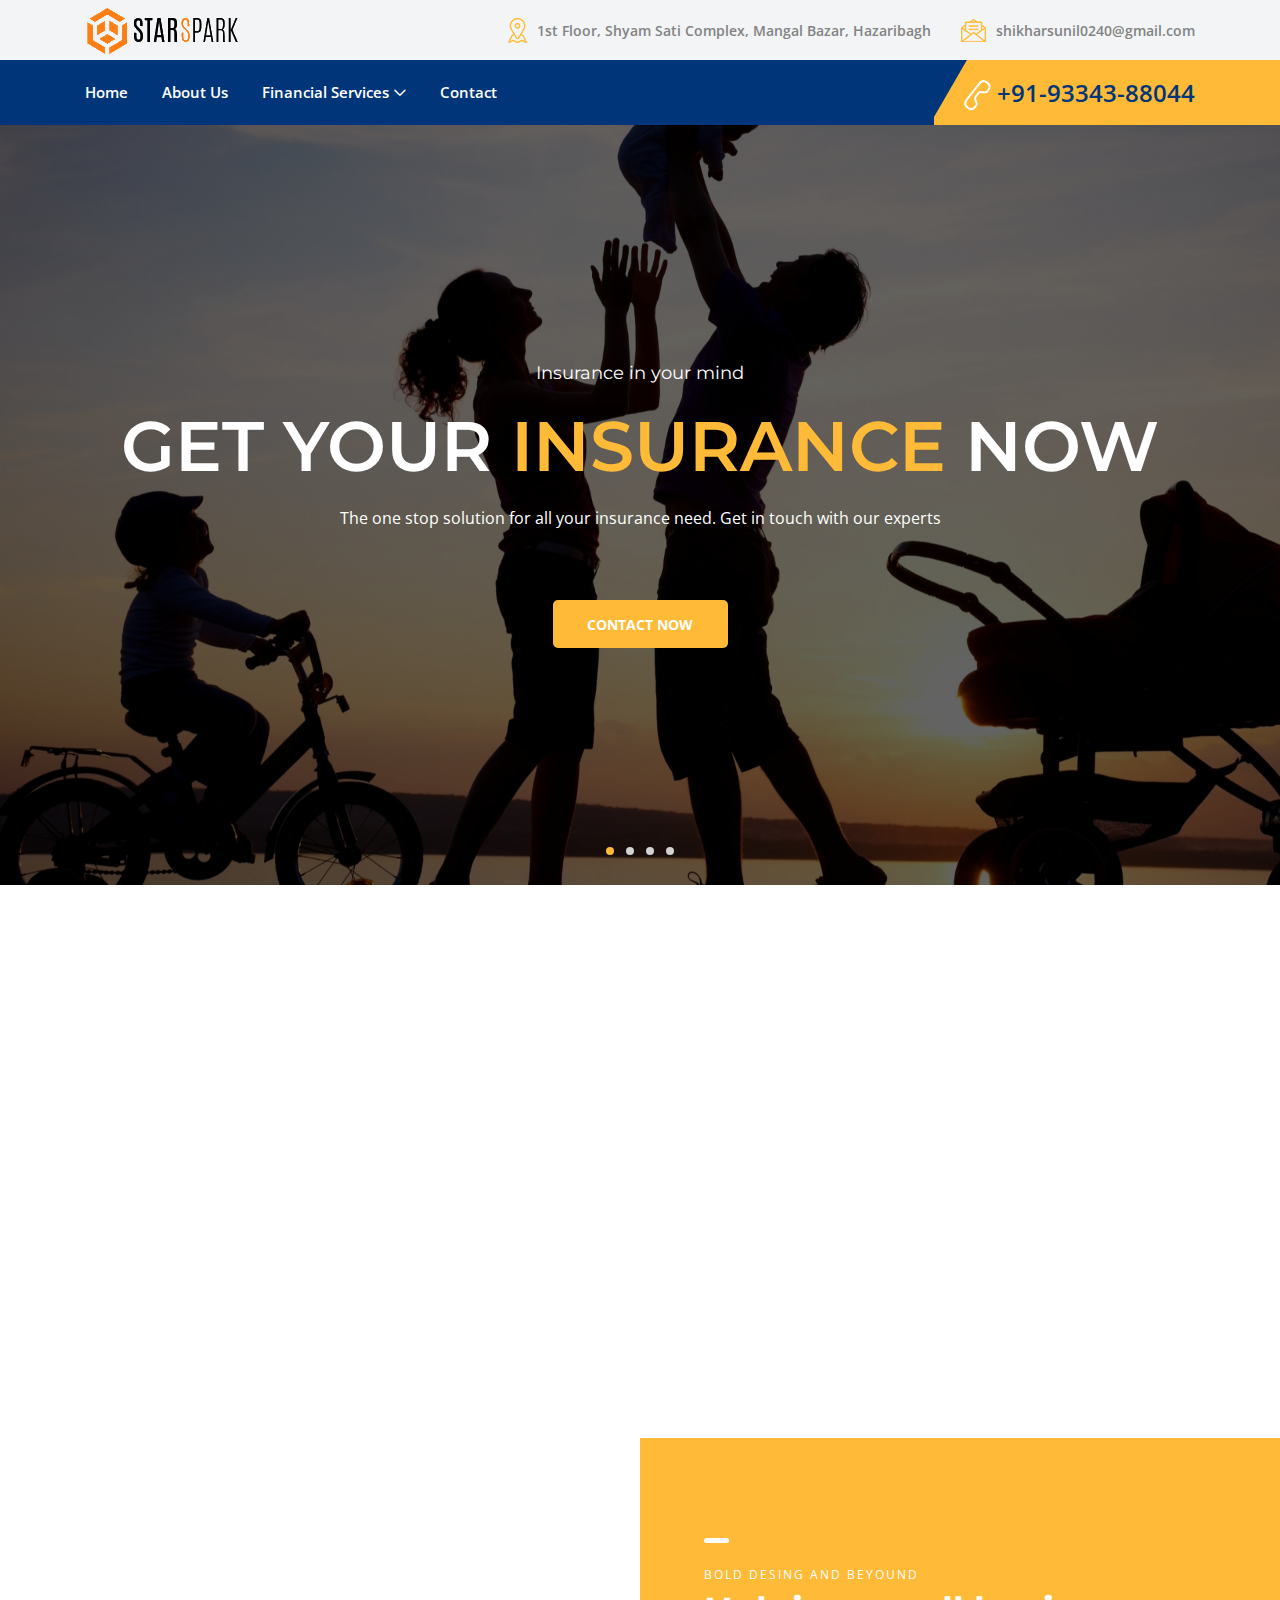
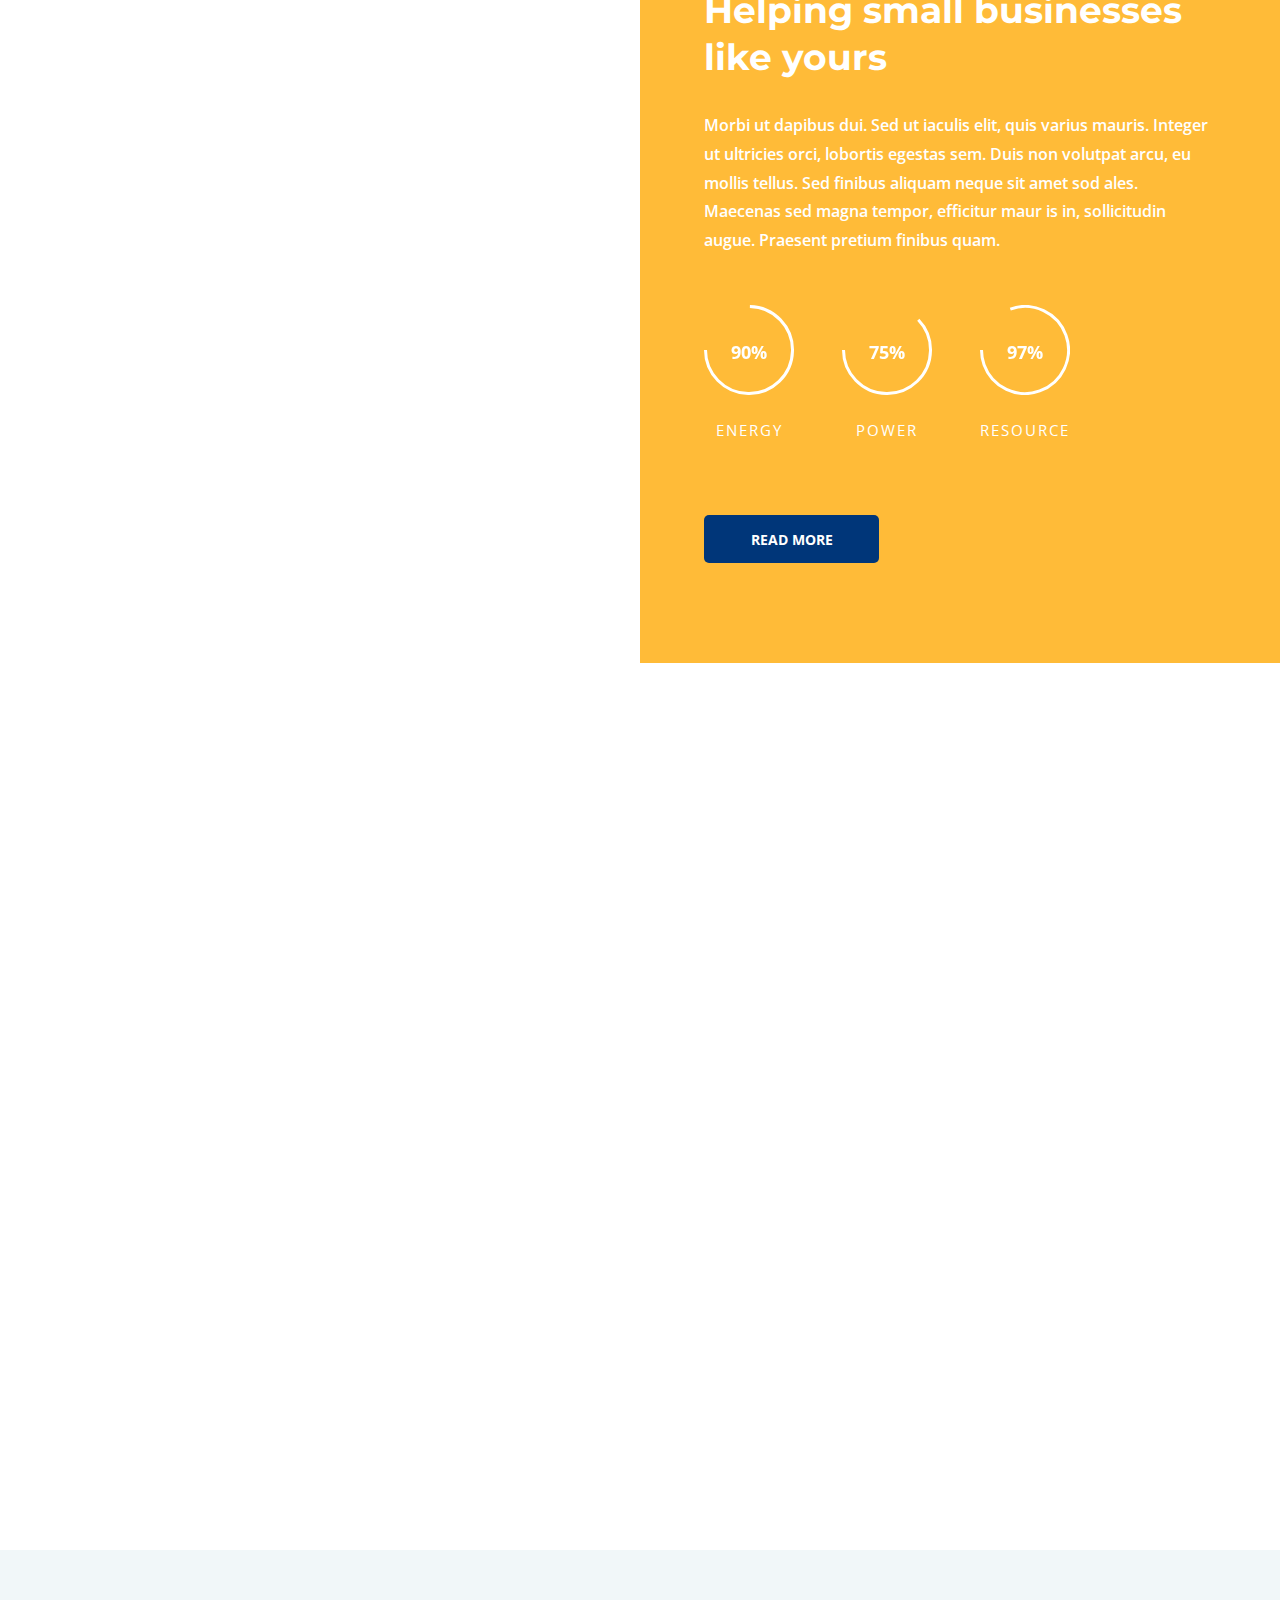
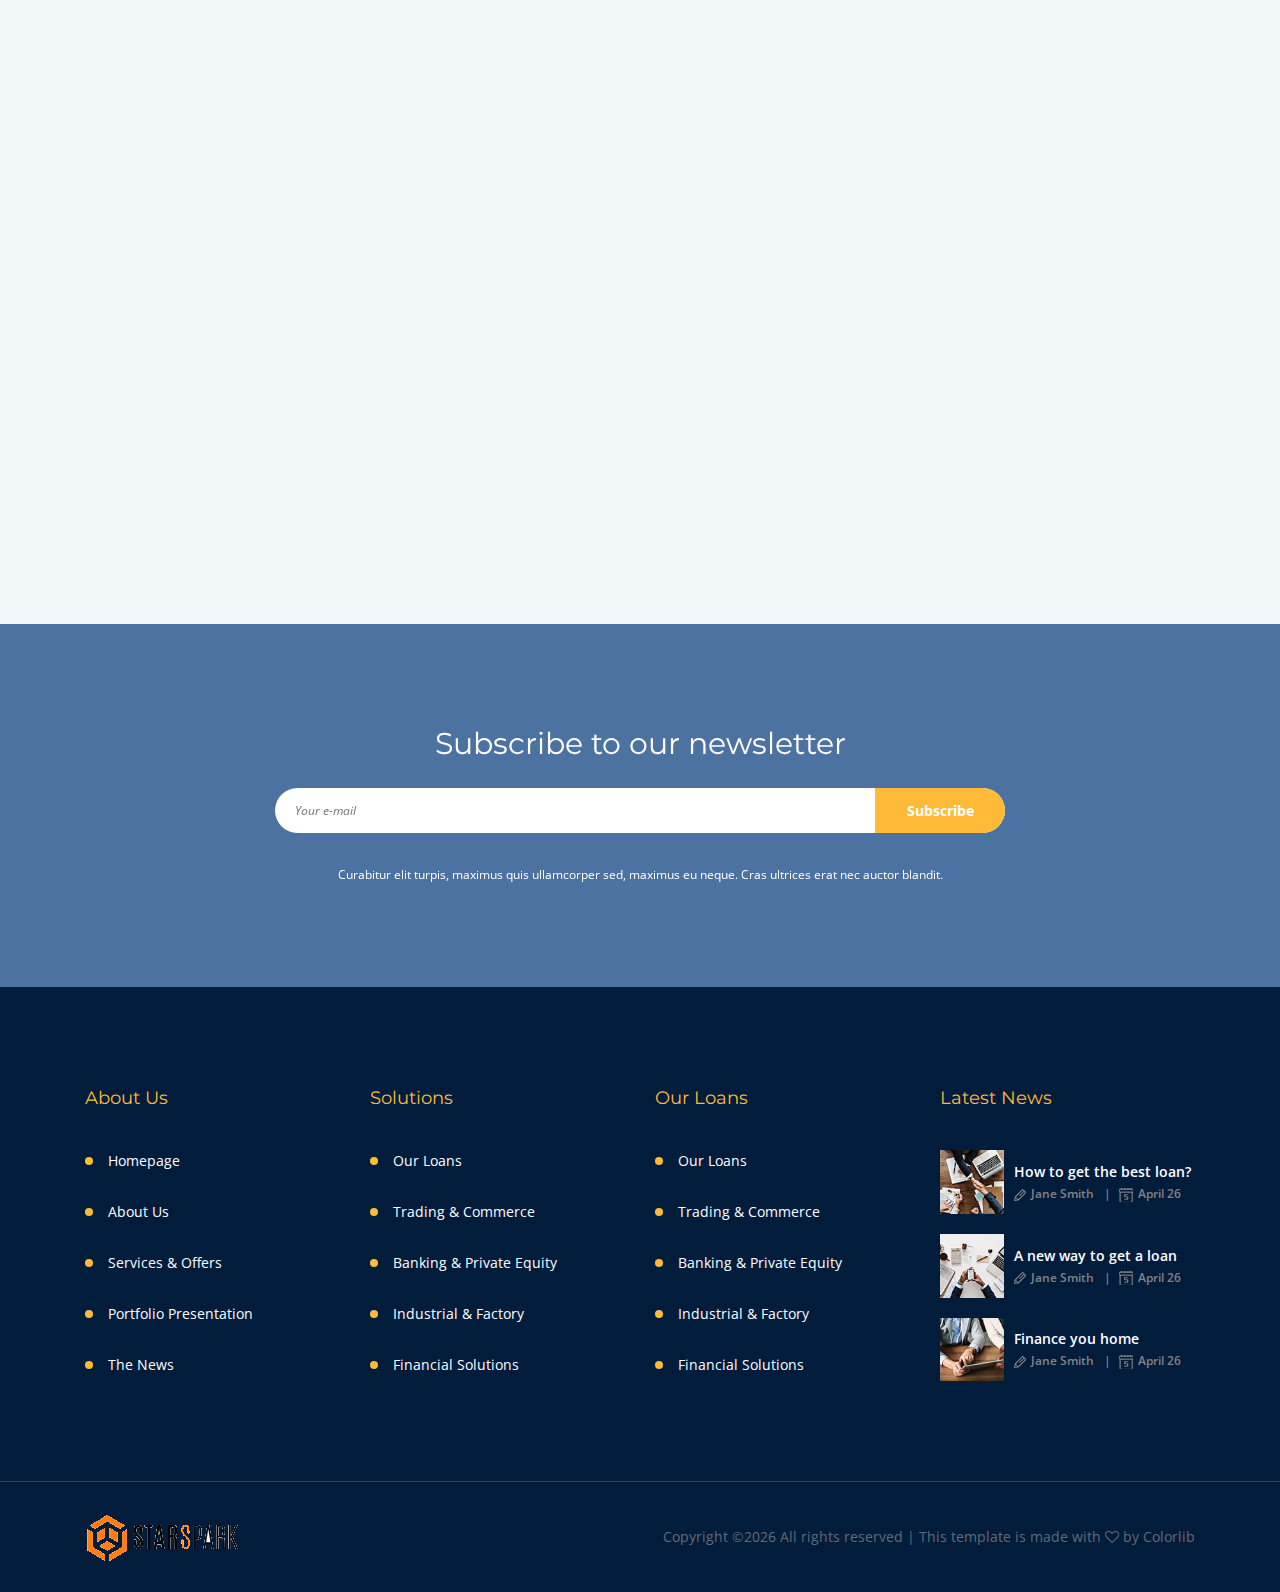
==== commit ccdacbdd: "Add files via upload" ====
--- a/index.html
+++ b/index.html
@@ -77,11 +77,13 @@
                                 <ul>
                                     <li><a href="index.html">Home</a></li>
                                     <li><a href="about.html">About Us</a></li>
-                                    <li><a href="services.html">Services</a>
+                                    <li><a href="services.html">Financial Services</a>
                                         <ul class="dropdown">
                                             <li><a href="index.html">Life Insurance</a></li>
                                             <li><a href="about.html">Health Insurance</a></li>
-                                            <li><a href="services.html">Accidental Insurance</a></li>                                                                                                                                    
+                                            <li><a href="mutual-fund.html">Mutual Funds</a></li> 
+                                            <li><a href="mortgage-loan.html">Mortgage Loan</a></li>  
+                                            <li><a href="home-loan.html">Home Loan</a></li>                                                                                                                                 
                                         </ul>
                                     </li>
                                     
@@ -118,9 +120,10 @@
                         <div class="col-12 col-lg-12">
                             <div class="welcome-text text-center">
                                 
+                                <h6 data-animation="fadeInUp" data-delay="100ms">Insurance in your mind</h6>
                                 <h2 data-animation="fadeInUp" data-delay="300ms">get your <span>INSURANCE</span> now</h2>
-                                <h3 data-animation="fadeInUp" data-delay="500ms">The one stop solution for all your security need.</h3>
-                                <a href="#" class="btn credit-btn mt-50" data-animation="fadeInUp" data-delay="700ms">Discover</a>
+                                <p data-animation="fadeInUp" data-delay="500ms">The one stop solution for all your insurance need. Get in touch with our experts</p>
+                                <a href="contact.html" class="btn credit-btn mt-50" data-animation="fadeInUp" data-delay="700ms">Contact Now</a>
                             </div>
                         </div>
                     </div>
@@ -132,16 +135,17 @@
             <!-- Single Slide -->
             <div class="single-slide bg-img">
                 <!-- Background Image-->
-                <div class="slide-bg-img bg-img bg-overlay" style="background-image: url(img/bg-img/5.jpg);"></div>
+                <div class="slide-bg-img bg-img bg-overlay" style="background-image: url(img/bg-img/life.jpg);"></div>
                 <!-- Welcome Text -->
                 <div class="container h-100">
                     <div class="row h-100 align-items-center justify-content-center">
                         <div class="col-12 col-lg-9">
                             <div class="welcome-text text-center">
                                 
+                                <h6 data-animation="fadeInUp" data-delay="100ms">2 years interest</h6>
                                 <h2 data-animation="fadeInDown" data-delay="300ms">get your <span>loan</span> now</h2>
                                 <p data-animation="fadeInDown" data-delay="500ms">Vestibulum eu vehicula elit, nec elementum orci. Praesent aliquet ves tibulum tempus. Pellentesque posuere pharetra turpis, eget finibus erat porta placerat.</p>
-                                <a href="#" class="btn credit-btn mt-50" data-animation="fadeInDown" data-delay="700ms">Discover</a>
+                                <a href="contact.html" class="btn credit-btn mt-50" data-animation="fadeInDown" data-delay="700ms">Contact Now</a>
                             </div>
                         </div>
                     </div>
@@ -162,7 +166,7 @@
                                 <h6 data-animation="fadeInUp" data-delay="100ms">2 years interest</h6>
                                 <h2 data-animation="fadeInUp" data-delay="300ms">get your <span>loan</span> now</h2>
                                 <p data-animation="fadeInUp" data-delay="500ms">Vestibulum eu vehicula elit, nec elementum orci. Praesent aliquet ves tibulum tempus. Pellentesque posuere pharetra turpis, eget finibus erat porta placerat.</p>
-                                <a href="#" class="btn credit-btn mt-50" data-animation="fadeInUp" data-delay="700ms">Discover</a>
+                                <a href="contact.html" class="btn credit-btn mt-50" data-animation="fadeInUp" data-delay="700ms">Contact Now</a>
                             </div>
                         </div>
                     </div>
@@ -183,7 +187,7 @@
                                 <h6 data-animation="fadeInDown" data-delay="100ms">2 years interest</h6>
                                 <h2 data-animation="fadeInDown" data-delay="300ms">get your <span>loan</span> now</h2>
                                 <p data-animation="fadeInDown" data-delay="500ms">Vestibulum eu vehicula elit, nec elementum orci. Praesent aliquet ves tibulum tempus. Pellentesque posuere pharetra turpis, eget finibus erat porta placerat.</p>
-                                <a href="#" class="btn credit-btn mt-50" data-animation="fadeInDown" data-delay="700ms">Discover</a>
+                                <a href="contact.html" class="btn credit-btn mt-50" data-animation="fadeInDown" data-delay="700ms">Contact Now</a>
                             </div>
                         </div>
                     </div>
